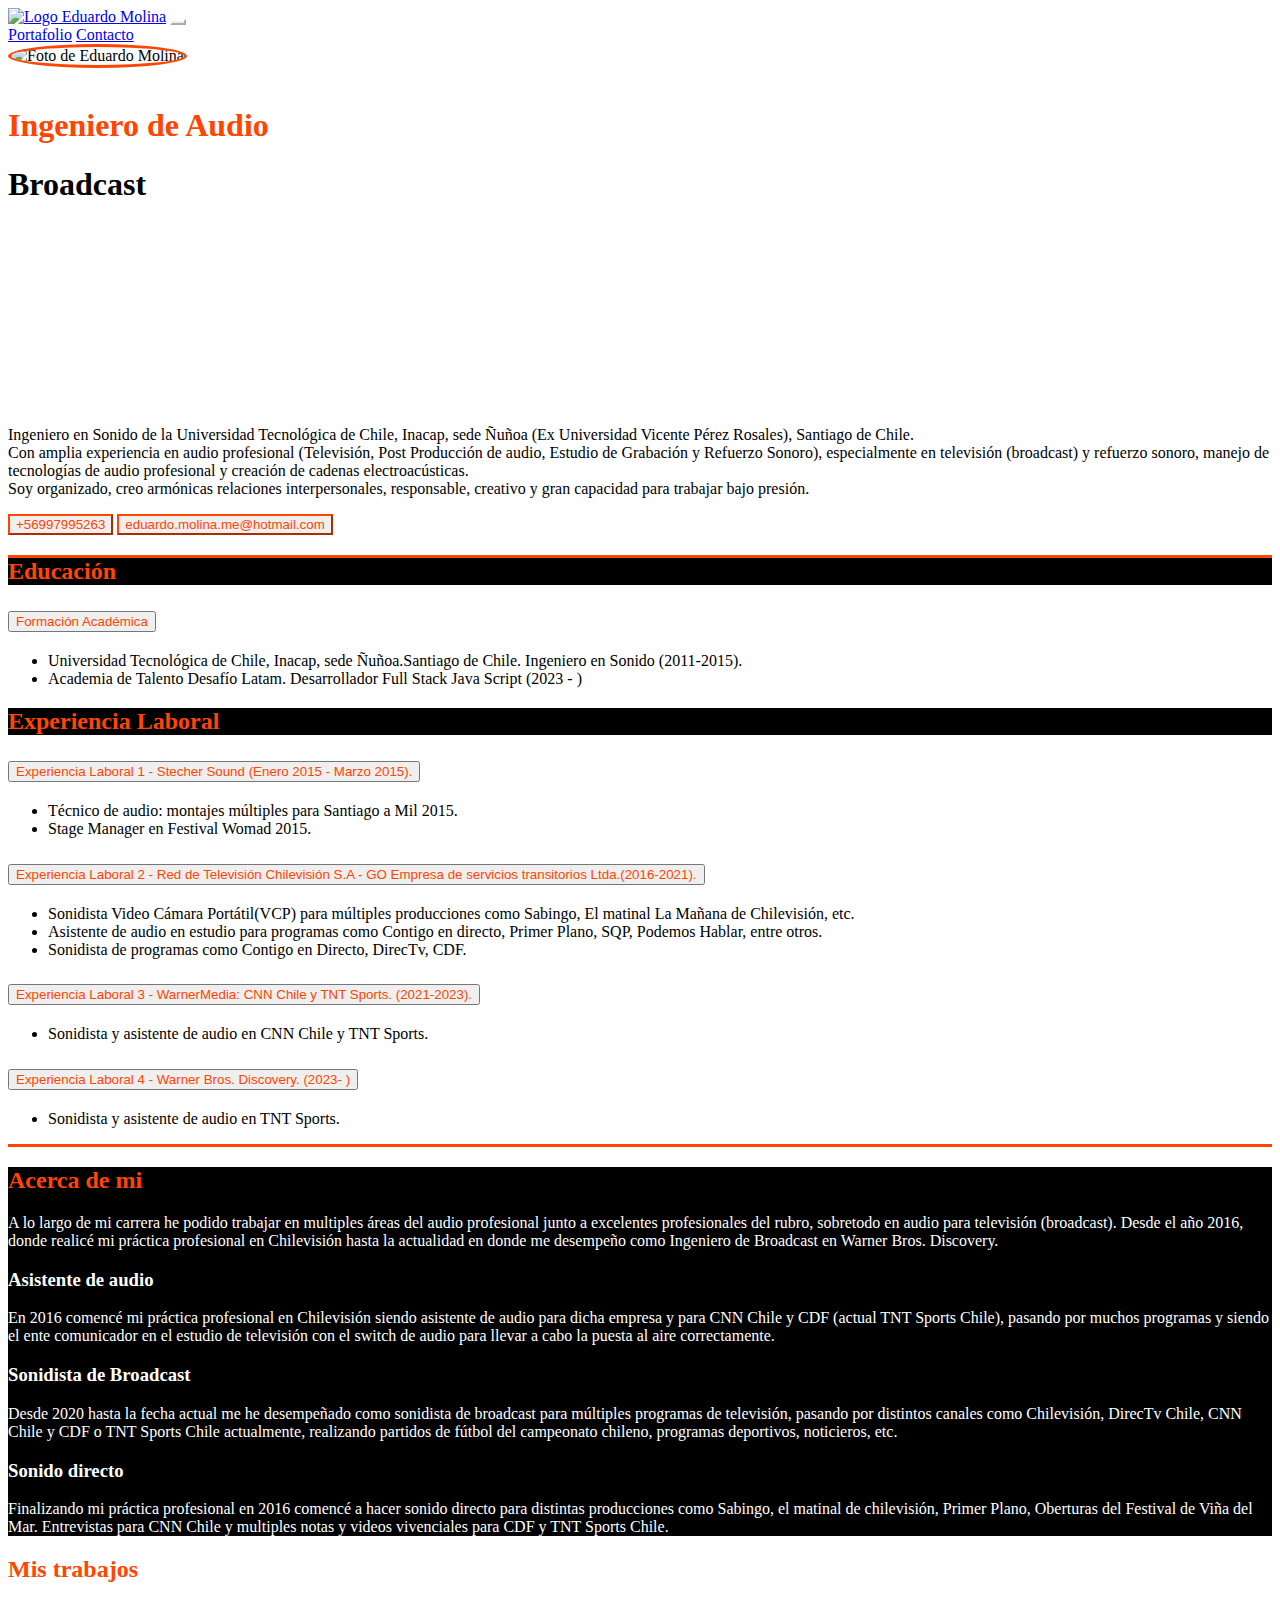
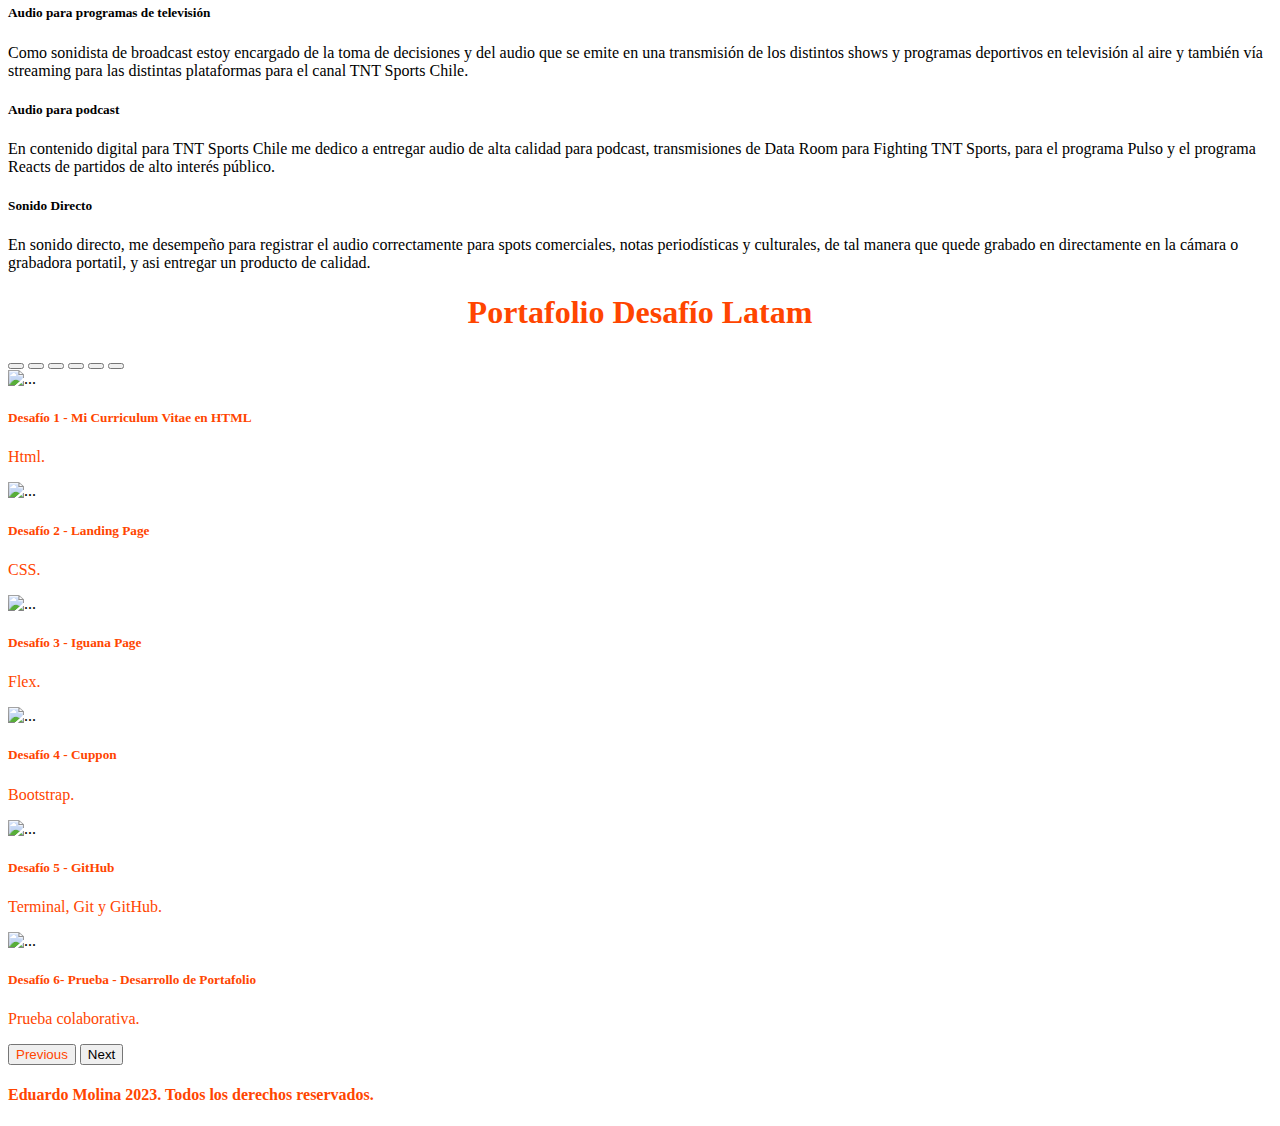
==== index.html @ 93cf02fb "se modicia nuevamente el margin de la seccion acerca de mi" ====
<!DOCTYPE html>
<html lang="en">
  <head>
    <meta charset="UTF-8" />
    <meta name="viewport" content="width=device-width, initial-scale=1.0" />
    <title>Curriculum Eduardo Molina</title>
    <link rel="icon" type="image/png" sizes="32x32" href="assets/imgs/favicon-32x32.png">
    <link rel="icon" type="image/png" sizes="96x96" href="assets/imgs/favicon-96x96.png">
    <link rel="icon" type="image/png" sizes="16x16" href="assets/imgs/favicon-16x16.png">
    <link rel="stylesheet" href="assets/css/normalize.css" />
    <link rel="stylesheet" href="assets/css/style.css" />
    <script
      src="https://kit.fontawesome.com/453eafe4dd.js"
      crossorigin="anonymous"
    ></script>
    <link
      href="https://cdn.jsdelivr.net/npm/bootstrap@5.1.3/dist/css/bootstrap.min.css"
      rel="stylesheet"
      integrity="sha384-1BmE4kWBq78iYhFldvKuhfTAU6auU8tT94WrHftjDbrCEXSU1oBoqyl2QvZ6jIW3"
      crossorigin="anonymous"
    />
    <link rel="preconnect" href="https://fonts.googleapis.com" />
    <link rel="preconnect" href="https://fonts.gstatic.com" crossorigin />
    <link
      href="https://fonts.googleapis.com/css2?family=Roboto:wght@300&display=swap"
      rel="stylesheet"
    />
    <link rel="preconnect" href="https://fonts.googleapis.com" />
    <link rel="preconnect" href="https://fonts.gstatic.com" crossorigin />
    <link
      href="https://fonts.googleapis.com/css2?family=Roboto:wght@500&display=swap"
      rel="stylesheet"
    />
  </head>
  <body">
    <nav class="navbar navbar-expand-lg navbar-light py-2 px-3">
      <div class="contenedor container-fluid">
        <a class="navbar-brand" href="#"
          ><img
            src="assets/imgs/logo.PNG"
            class="img-fluid"
            alt="Logo Eduardo Molina"
        /></a>
        <button
          class="navbar-toggler"
          type="button"
          data-bs-toggle="collapse"
          data-bs-target="#navbarNavAltMarkup"
          aria-controls="navbarNavAltMarkup"
          aria-expanded="false"
          aria-label="Toggle navigation"
          style="color: white; border-color: white"
        >
          <span class="navbar-toggler-icon btn-close-white"></span>
        </button>
        <div
          class="collapse navbar-collapse justify-content-end"
          id="navbarNavAltMarkup"
        >
          <div class="navbar-nav">
            <a class="nav-link active text-white" aria-current="page" href="portafolio.html"
              >Portafolio</a
            >
            <a class="nav-link text-white" href="#">Contacto</a>
          </div>
        </div>
      </div>
    </nav>
    <header class="text-white text-center py-5 mt-1">
      <img
        src="assets/imgs/Edu.jpg"
        width="250px"
        alt="Foto de Eduardo Molina"
        style="
          border-style: solid;
          border-radius: 100%;
          border-color: orangered;
        "
      />
      <div class="container-fluid text-end">
        <div class="ms-auto col-12 col-md-7">
          <br />
          <h1 class="display-1 fw-bold mt-1" style="color: orangered">
            Ingeniero de Audio
          </h1>
          <h1 class="h1 display-1 fw-bold pt-5">Broadcast</h1>
          <br /><br />
          <p class="my-5 fw-bold ps-5 ms-5 ms-5" style="padding-top: 150px;">
            Ingeniero en Sonido de la Universidad Tecnológica de Chile, Inacap,
            sede Ñuñoa (Ex Universidad Vicente Pérez Rosales), Santiago de Chile. <br>
            Con amplia experiencia en audio profesional (Televisión, Post Producción de
            audio, Estudio de Grabación y Refuerzo Sonoro), especialmente en
            televisión (broadcast) y refuerzo sonoro, manejo de tecnologías de
            audio profesional y creación de cadenas electroacústicas. <br>
            Soy organizado, creo armónicas relaciones interpersonales, responsable,
            creativo y gran capacidad para trabajar bajo presión.
          </p>
          <div class="mb-5 pb-5">
            <button
              class="btn btn-sm me-4 mb-4 mt-4"
              style="color: orangered; border-color: orangered"
            >
              <i class="fa-brands fa-whatsapp"></i> +56997995263
            </button>
            <button
              class="btn btn-sm me-4"
              style="color: orangered; border-color: orangered"
            >
              <i class="fa-regular fa-envelope"></i>
              eduardo.molina.me@hotmail.com
            </button>
          </div>
        </div>
      </div>
    </header>
    <section>
      <h2 class="fw-bold p-2 text-center" style="background-color: black; color: orangered; border-top: orangered; border-top-style: solid;">Educación</h2>
      <div class="accordion accordion-flush" id="accordionFlushExample">
      <div class="accordion-item">
        <h2 class="accordion-header" id="flush-headingOne">
          <button class="accordion-button collapsed fw-bold" type="button" data-bs-toggle="collapse" data-bs-target="#flush-collapseOne" aria-expanded="false" aria-controls="flush-collapseOne" style="color: orangered;">
            <bold>Formación Académica</bold>
          </button>
        </h2>
        <div id="flush-collapseOne" class="accordion-collapse collapse" aria-labelledby="flush-headingOne" data-bs-parent="#accordionFlushExample">
          <div class="accordion-body fw-bold"><bold><ul><li>Universidad Tecnológica de Chile, Inacap, sede Ñuñoa.Santiago de Chile. Ingeniero en Sonido (2011-2015).</li><li>Academia de Talento Desafío Latam. Desarrollador Full Stack Java Script (2023 -  )</li></ul></bold></div>
        </div>
      </div>
    </div>
    </section>
    <section style="border-bottom: orangered; border-bottom-style:solid;">
      <h2 class="fw-bold mt-2 p-2 text-center" style="background-color: black; color: orangered;">Experiencia Laboral</h2>
      <div class="accordion accordion-flush" id="accordionFlushExample">
        <div class="accordion-item">
          <h2 class="accordion-header" id="flush-headingTwo">
            <button class="accordion-button collapsed fw-bold" type="button" data-bs-toggle="collapse" data-bs-target="#flush-collapseTwo" aria-expanded="false" aria-controls="flush-collapseTwo" style="color: orangered;">
              <bold>Experiencia Laboral 1 - Stecher Sound (Enero 2015 - Marzo 2015).</bold>
            </button>
          </h2>
          <div id="flush-collapseTwo" class="accordion-collapse collapse" aria-labelledby="flush-headingTwo" data-bs-parent="#accordionFlushExample">
            <div class="accordion-body fw-bold"><bold><ul><li>Técnico de audio: montajes múltiples para Santiago a Mil 2015.</li><li>Stage Manager en Festival Womad 2015.</li></ul></bold></div>
          </div>
        </div>
        <div class="accordion-item">
          <h2 class="accordion-header" id="flush-headingThree">
            <button class="accordion-button collapsed fw-bold" type="button" data-bs-toggle="collapse" data-bs-target="#flush-collapseThree" aria-expanded="false" aria-controls="flush-collapseThree" style="color: orangered;">
              <bold>Experiencia Laboral 2 - Red de Televisión Chilevisión S.A - GO Empresa de servicios transitorios Ltda.(2016-2021).</bold>
            </button>
          </h2>
          <div id="flush-collapseThree" class="accordion-collapse collapse" aria-labelledby="flush-headingThree" data-bs-parent="#accordionFlushExample">
            <div class="accordion-body fw-bold"><bold><ul><li>Sonidista Video Cámara Portátil(VCP) para múltiples producciones como Sabingo, El matinal La Mañana de Chilevisión, etc.</li><li>Asistente de audio en estudio para programas como Contigo en directo, Primer Plano, SQP, Podemos Hablar, entre otros.</li><li>Sonidista de programas como Contigo en Directo, DirecTv, CDF.</li></ul></bold></div>
          </div>
        </div>
        <div class="accordion-item">
          <h2 class="accordion-header" id="flush-headingFour">
            <button class="accordion-button collapsed fw-bold" type="button" data-bs-toggle="collapse" data-bs-target="#flush-collapseFour" aria-expanded="false" aria-controls="flush-collapseFour" style="color: orangered;">
              <bold>Experiencia Laboral 3 -  WarnerMedia: CNN Chile y TNT Sports. (2021-2023).</bold>
            </button>
          </h2>
          <div id="flush-collapseFour" class="accordion-collapse collapse" aria-labelledby="flush-headingFour" data-bs-parent="#accordionFlushExample">
            <div class="accordion-body fw-bold"><bold><ul><li>Sonidista y asistente de audio en CNN Chile y TNT Sports.</li></ul></bold></div>
          </div>
        </div>
        <div class="accordion-item">
          <h2 class="accordion-header" id="flush-headingFive">
            <button class="accordion-button collapsed fw-bold" type="button" data-bs-toggle="collapse" data-bs-target="#flush-collapseFive" aria-expanded="false" aria-controls="flush-collapseFive" style="color: orangered;">
              <bold>Experiencia Laboral 4 - Warner Bros. Discovery. (2023- )</bold>
            </button>
          </h2>
          <div id="flush-collapseFive" class="accordion-collapse collapse" aria-labelledby="flush-headingFive" data-bs-parent="#accordionFlushExample">
            <div class="accordion-body fw-bold"><bold><ul><li>Sonidista y asistente de audio en TNT Sports.</li></ul></bold></div>
          </div>
        </div>
      </div>
    </section>
    <section
      class="seccion1 container-fluid text-center my-5 mt-0 pb-3"
      style="background-color: black; color: white"
    >
      <h2 class="display-3 fw-bold pt-3" style="color: orangered">
        Acerca de mi
      </h2>

      <p class="my-4">
        A lo largo de mi carrera he podido trabajar en multiples áreas del audio
        profesional junto a excelentes profesionales del rubro, sobretodo en
        audio para televisión (broadcast). Desde el año 2016, donde realicé mi
        práctica profesional en Chilevisión hasta la actualidad en donde me
        desempeño como Ingeniero de Broadcast en Warner Bros. Discovery.
      </p>

      <div class="row">
        <div class="col-12 col-md-4">
          <i
            class="fa fa-solid fa-headphones fa-5x"
            style="color: orangered"
          ></i>
          <h3 class="my-3 fw-bold">Asistente de audio</h3>
          <p class="my-3">
            En 2016 comencé mi práctica profesional en Chilevisión siendo
            asistente de audio para dicha empresa y para CNN Chile y CDF (actual
            TNT Sports Chile), pasando por muchos programas y siendo el ente
            comunicador en el estudio de televisión con el switch de audio para
            llevar a cabo la puesta al aire correctamente.
          </p>
        </div>
        <div class="col-12 col-md-4">
          <i class="fas fa-microphone-alt fa-5x" style="color: orangered"></i>
          <h3 class="my-3 fw-bold">Sonidista de Broadcast</h3>
          <p class="my-3">
            Desde 2020 hasta la fecha actual me he desempeñado como sonidista de
            broadcast para múltiples programas de televisión, pasando por
            distintos canales como Chilevisión, DirecTv Chile, CNN Chile y CDF o
            TNT Sports Chile actualmente, realizando partidos de fútbol del
            campeonato chileno, programas deportivos, noticieros, etc.
          </p>
        </div>
        <div class="col-12 col-md-4">
          <i class="fas fa-volume-up fa-5x" style="color: orangered"></i>
          <h3 class="my-3 fw-bold">Sonido directo</h3>
          <p class="my-3">
            Finalizando mi práctica profesional en 2016 comencé a hacer sonido
            directo para distintas producciones como Sabingo, el matinal de
            chilevisión, Primer Plano, Oberturas del Festival de Viña del Mar.
            Entrevistas para CNN Chile y multiples notas y videos vivenciales
            para CDF y TNT Sports Chile.
          </p>
        </div>
      </div>
    </section>
    <section class="seccion2 my-1 p-5 pt-1">
      <h2 class="display-4 fw-bold text-center mb-3" style="color: orangered">
        Mis trabajos
      </h2>
      <div class="row">
        <div class="col-12 col-sm-4 py-2">
          <div class="card">
            <div
              class="image-top"
              style="background-image: url(assets/imgs/Educalrec.jpg)"
            ></div>
            <div class="card-body">
              <h5 class="card-title fw-bold">
                Audio para programas de televisión
              </h5>
              <p class="card-text">
                Como sonidista de broadcast estoy encargado de la toma de
                decisiones y del audio que se emite en una transmisión de los
                distintos shows y programas deportivos en televisión al aire y
                también vía streaming para las distintas plataformas para el
                canal TNT Sports Chile.
              </p>
            </div>
          </div>
        </div>
        <div class="col-12 col-sm-4 py-2">
          <div class="card">
            <div
              class="image-top"
              style="background-image: url(assets/imgs/podcastpulso.jpg)"
            ></div>
            <div class="card-body">
              <h5 class="card-title fw-bold">Audio para podcast</h5>
              <p class="card-text">
                En contenido digital para TNT Sports Chile me dedico a entregar
                audio de alta calidad para podcast, transmisiones de Data Room
                para Fighting TNT Sports, para el programa Pulso y el programa
                Reacts de partidos de alto interés público.
              </p>
            </div>
          </div>
        </div>
        <div class="col-12 col-sm-4 py-2">
          <div class="card">
            <div
              class="image-top"
              style="background-image: url(assets/imgs/sonidodirecto.jpeg)"
            ></div>
            <div class="card-body">
              <h5 class="card-title fw-bold">Sonido Directo</h5>
              <p class="card-text">
                En sonido directo, me desempeño para registrar el audio
                correctamente para spots comerciales, notas periodísticas y
                culturales, de tal manera que quede grabado en directamente en
                la cámara o grabadora portatil, y asi entregar un producto de
                calidad.
              </p>
            </div>
          </div>
        </div>
      </div>
    </section>
    <section class="container-fluid bg-black mb-1 pb-3">
      <h1
        class="display-2 p-5 pb-0 pt-1"
        style="color: orangered; text-align: center"
      >
        Portafolio Desafío Latam
      </h1>
      <div
        id="carouselExampleDark"
        class="carousel carousel-dark slide"
        data-bs-ride="carousel"
      >
        <div class="carousel-indicators">
          <button
            type="button"
            data-bs-target="#carouselExampleDark"
            data-bs-slide-to="0"
            class="active"
            aria-current="true"
            aria-label="Slide 1"
          ></button>
          <button
            type="button"
            data-bs-target="#carouselExampleDark"
            data-bs-slide-to="1"
            aria-label="Slide 2"
          ></button>
          <button
            type="button"
            data-bs-target="#carouselExampleDark"
            data-bs-slide-to="2"
            aria-label="Slide 3"
          ></button>
          <button
            type="button"
            data-bs-target="#carouselExampleDark"
            data-bs-slide-to="3"
            aria-label="Slide 4"
          ></button>
          <button
            type="button"
            data-bs-target="#carouselExampleDark"
            data-bs-slide-to="4"
            aria-label="Slide 5"
          ></button>
          <button
            type="button"
            data-bs-target="#carouselExampleDark"
            data-bs-slide-to="5"
            aria-label="Slide 6"
          ></button>
        </div>
        <div class="carousel-inner">
          <div class="carousel-item active" data-bs-interval="3000">
            <img
              src="assets/imgs/portafolio1.JPG"
              class="d-block w-100"
              alt="..."
            />
            <div
              class="carousel-caption d-none d-md-block"
              style="color: orangered"
            >
              <h5>Desafío 1 - Mi Curriculum Vitae en HTML</h5>
              <p>Html.</p>
            </div>
          </div>
          <div class="carousel-item" data-bs-interval="3000">
            <img
              src="assets/imgs/portafolio2.JPG"
              class="d-block w-100"
              alt="..."
            />
            <div
              class="carousel-caption d-none d-md-block"
              style="color: orangered"
            >
              <h5>Desafío 2 - Landing Page</h5>
              <p>CSS.</p>
            </div>
          </div>
          <div class="carousel-item" data-bs-interval="3000">
            <img
              src="assets/imgs/portafolio3.JPG"
              class="d-block w-100"
              alt="..."
            />
            <div
              class="carousel-caption d-none d-md-block"
              style="color: orangered"
            >
              <h5>Desafío 3 - Iguana Page</h5>
              <p>Flex.</p>
            </div>
          </div>
          <div class="carousel-item" data-bs-interval="3000">
            <img
              src="assets/imgs/portafolio4.JPG"
              class="d-block w-100"
              alt="..."
            />
            <div
              class="carousel-caption d-none d-md-block"
              style="color: orangered"
            >
              <h5>Desafío 4 - Cuppon</h5>
              <p>Bootstrap.</p>
            </div>
          </div>
          <div class="carousel-item" data-bs-interval="3000">
            <img
              src="assets/imgs/portafolio5.JPG"
              class="d-block w-100"
              alt="..."
            />
            <div
              class="carousel-caption d-none d-md-block"
              style="color: orangered"
            >
              <h5>Desafío 5 - GitHub</h5>
              <p>Terminal, Git y GitHub.</p>
            </div>
          </div>
          <div class="carousel-item" data-bs-interval="3000">
            <img
              src="assets/imgs/portafolio6.JPG"
              class="d-block w-100"
              alt="..."
            />
            <div
              class="carousel-caption d-none d-md-block"
              style="color: orangered"
            >
              <h5>Desafío 6- Prueba - Desarrollo de Portafolio</h5>
              <p>Prueba colaborativa.</p>
            </div>
          </div>
        </div>
        <button
          class="carousel-control-prev"
          type="button"
          data-bs-target="#carouselExampleDark"
          data-bs-slide="prev"
          style="color: orangered"
        >
          <span
            class="carousel-control-prev-icon"
            aria-hidden="true"
            style="color: orangered"
          ></span>
          <span class="visually-hidden" style="color: orangered">Previous</span>
        </button>
        <button
          class="carousel-control-next"
          type="button"
          data-bs-target="#carouselExampleDark"
          data-bs-slide="next"
        >
          <span class="carousel-control-next-icon" aria-hidden="true"></span>
          <span class="visually-hidden">Next</span>
        </button>
      </div>
    </section>
    <footer class="bg-black text-center p-4" style="color: orangered">
      <h4 class="mb-0">Eduardo Molina 2023. Todos los derechos reservados.</h4>
    </footer>
    <script
      src="https://cdn.jsdelivr.net/npm/@popperjs/core@2.10.2/dist/umd/popper.min.js"
      integrity="sha384-7+zCNj/IqJ95wo16oMtfsKbZ9ccEh31eOz1HGyDuCQ6wgnyJNSYdrPa03rtR1zdB"
      crossorigin="anonymous"
    ></script>
    <script
      src="https://cdn.jsdelivr.net/npm/bootstrap@5.1.3/dist/js/bootstrap.min.js"
      integrity="sha384-QJHtvGhmr9XOIpI6YVutG+2QOK9T+ZnN4kzFN1RtK3zEFEIsxhlmWl5/YESvpZ13"
      crossorigin="anonymous"
    ></script>
  </body>
</html>
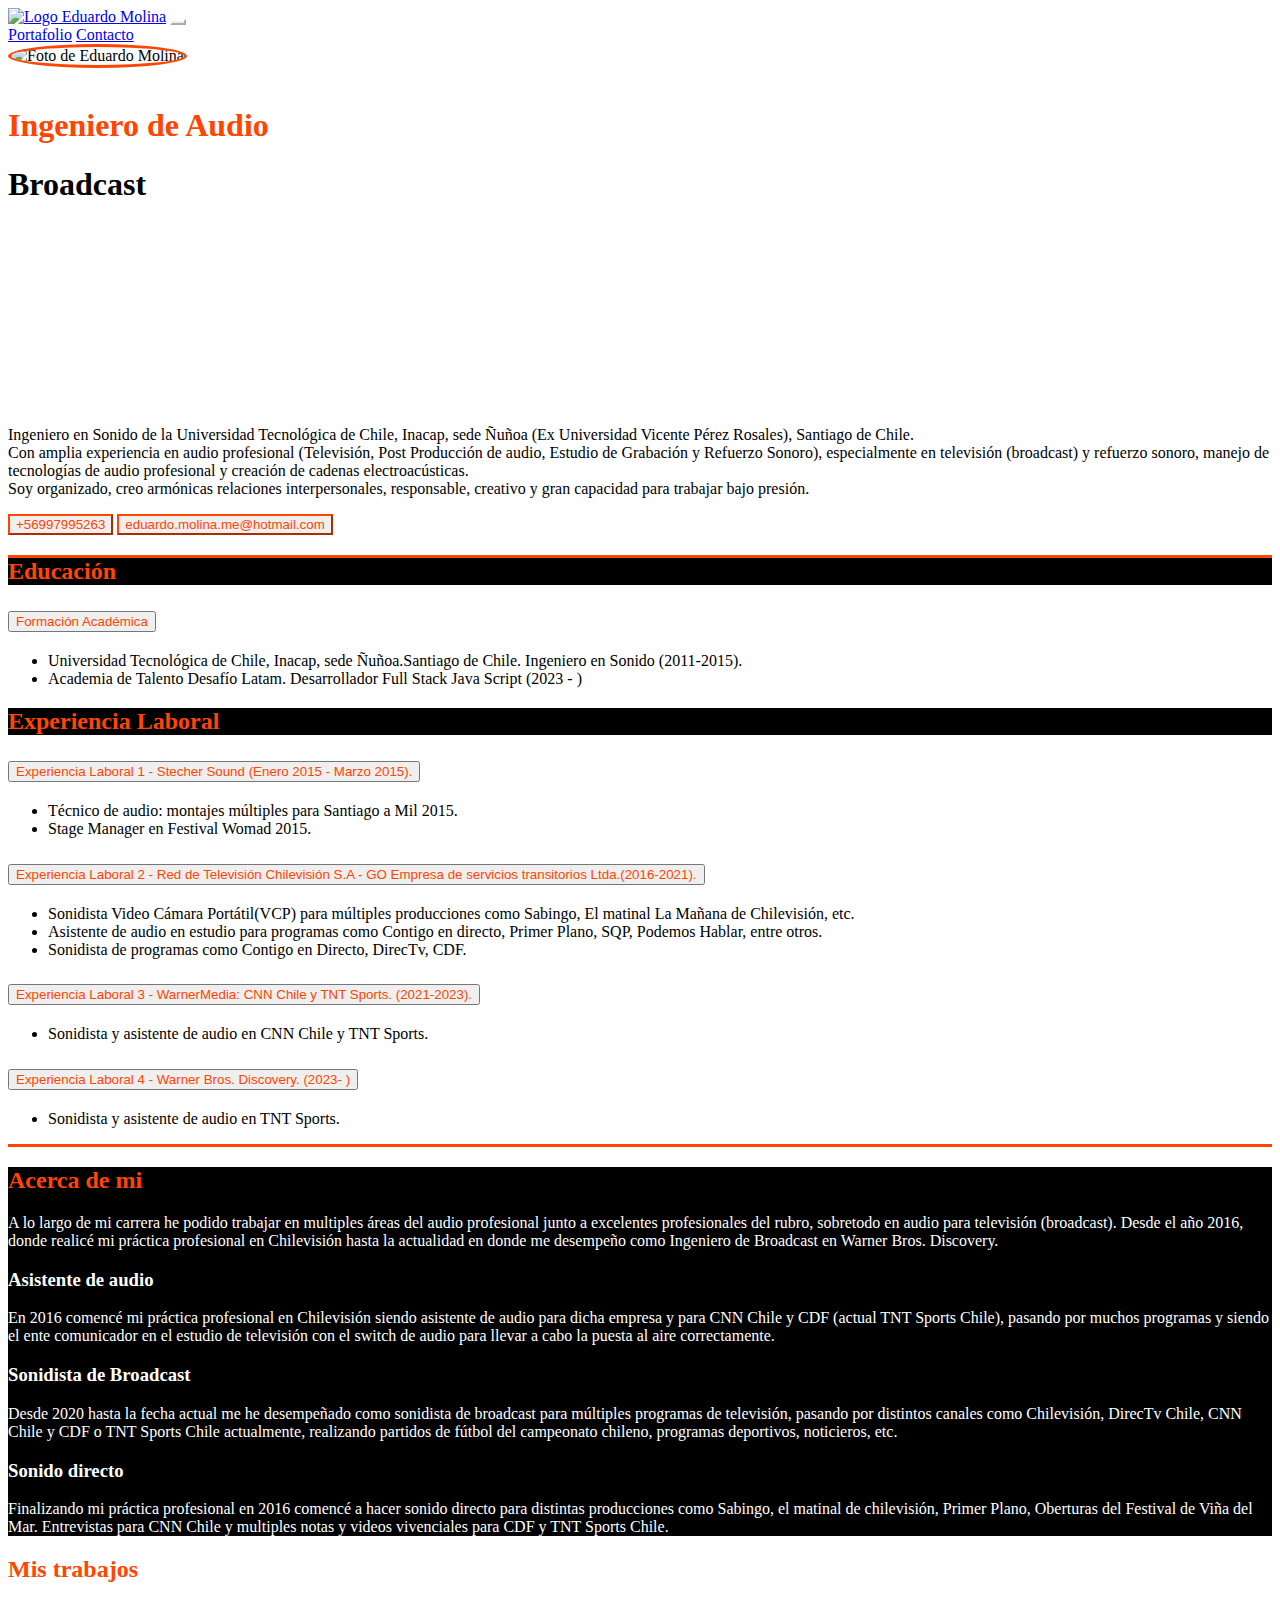
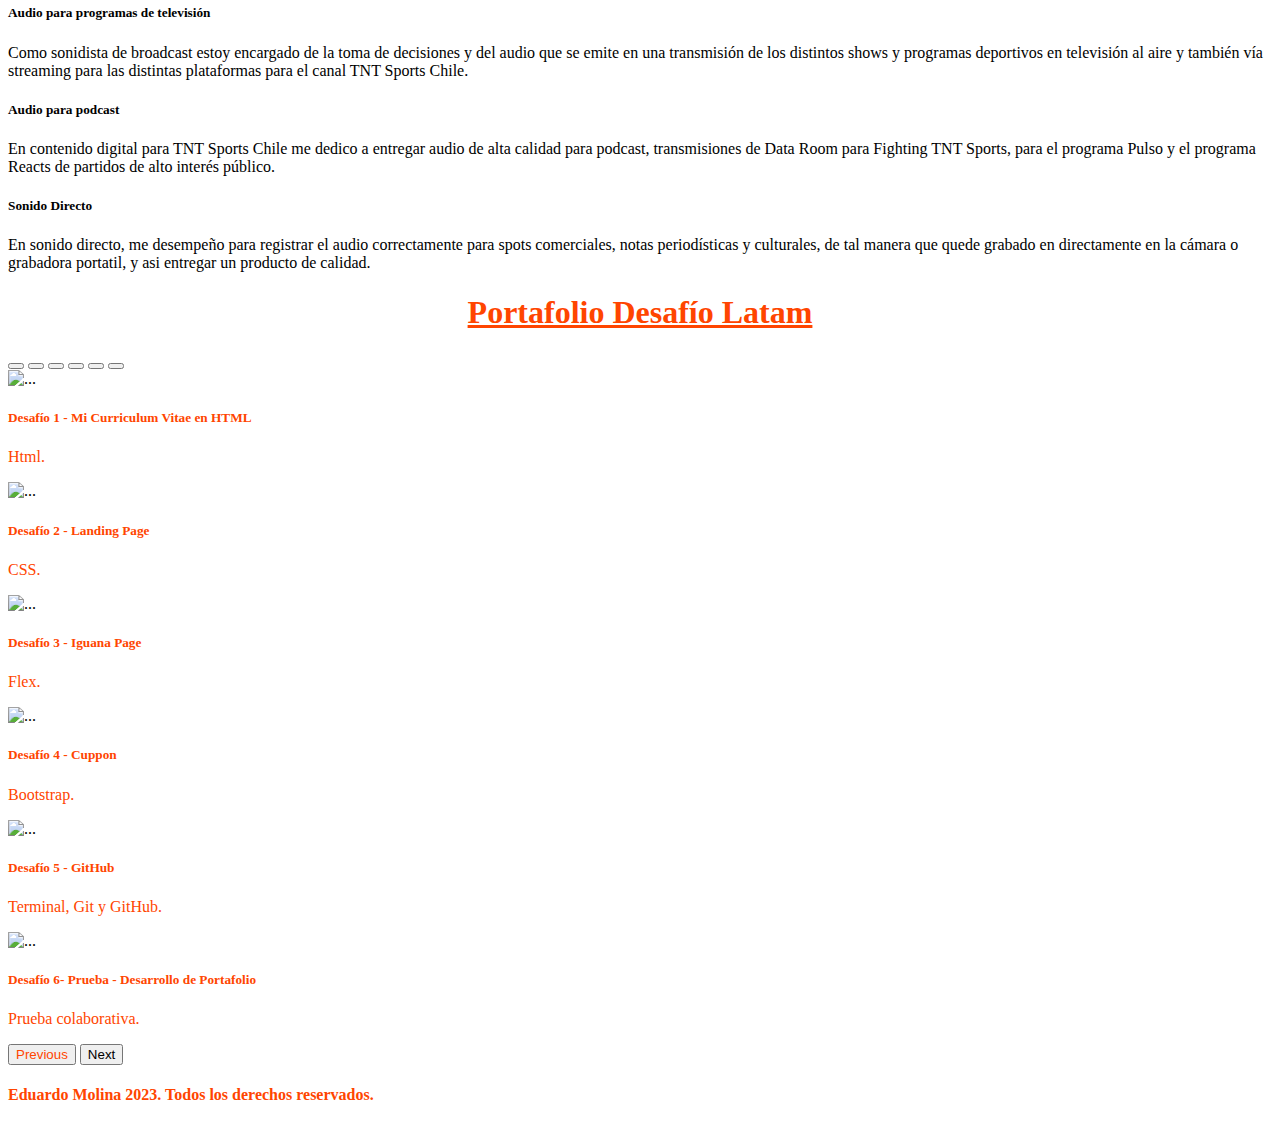
==== commit ed7f99fe: "modificacion al parrafo del portafolio del final" ====
--- a/index.html
+++ b/index.html
@@ -295,7 +295,7 @@
         class="display-2 p-5 pb-0 pt-1"
         style="color: orangered; text-align: center"
       >
-        Portafolio Desafío Latam
+        <a href="portafolio.html" style="color: orangered; text-align: center">Portafolio Desafío Latam</a>
       </h1>
       <div
         id="carouselExampleDark"
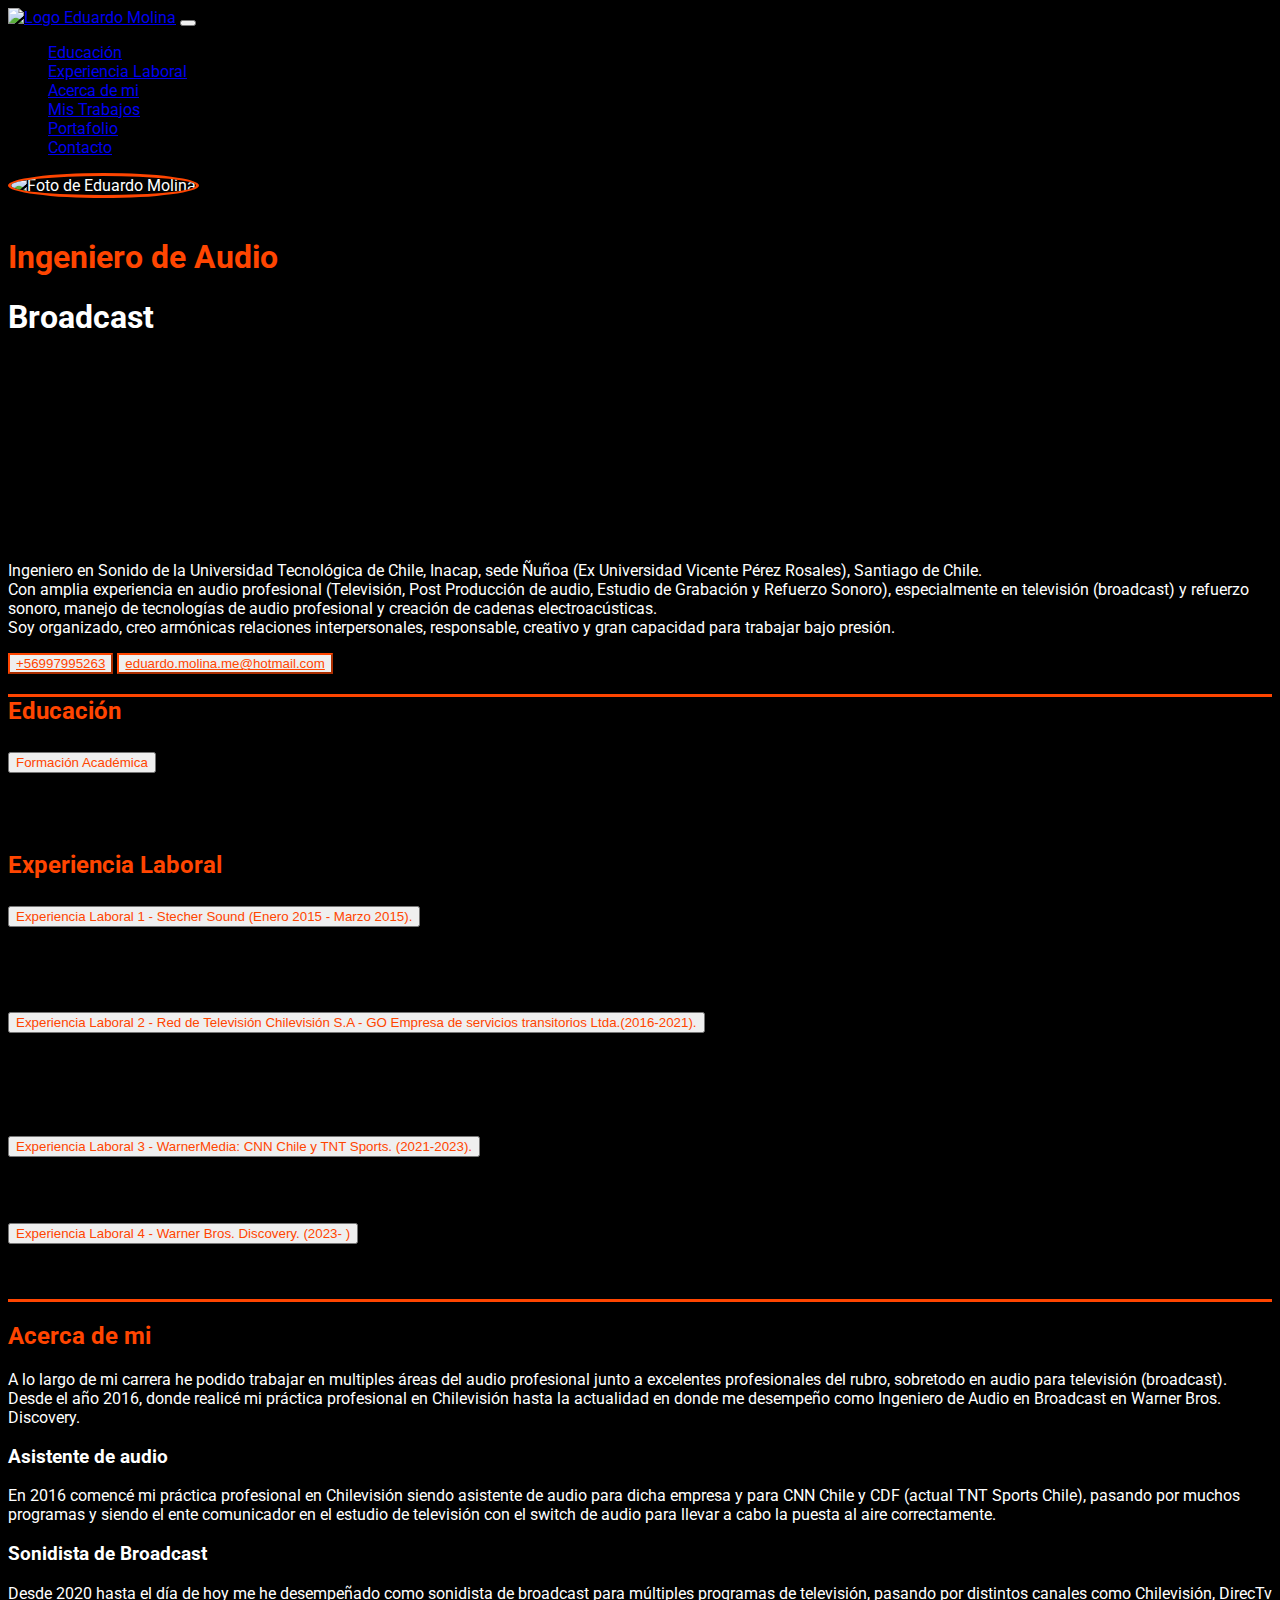
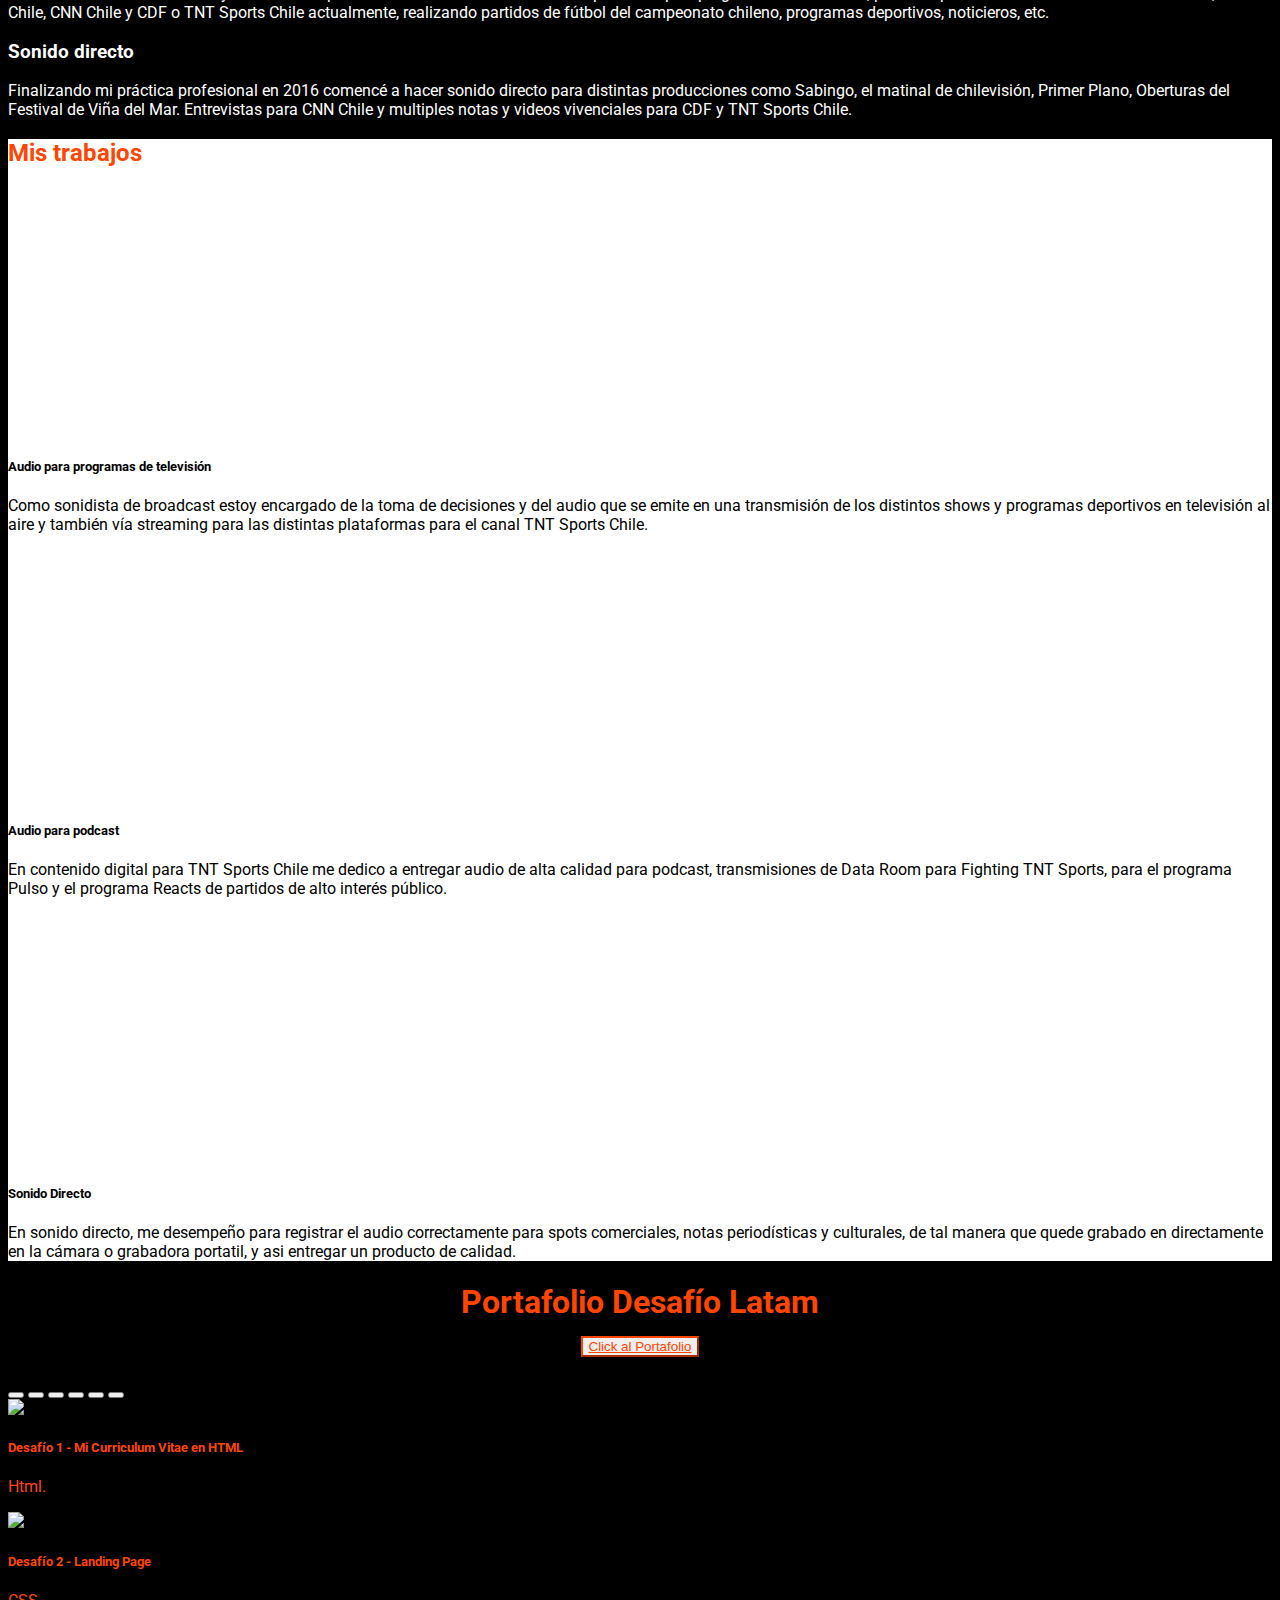
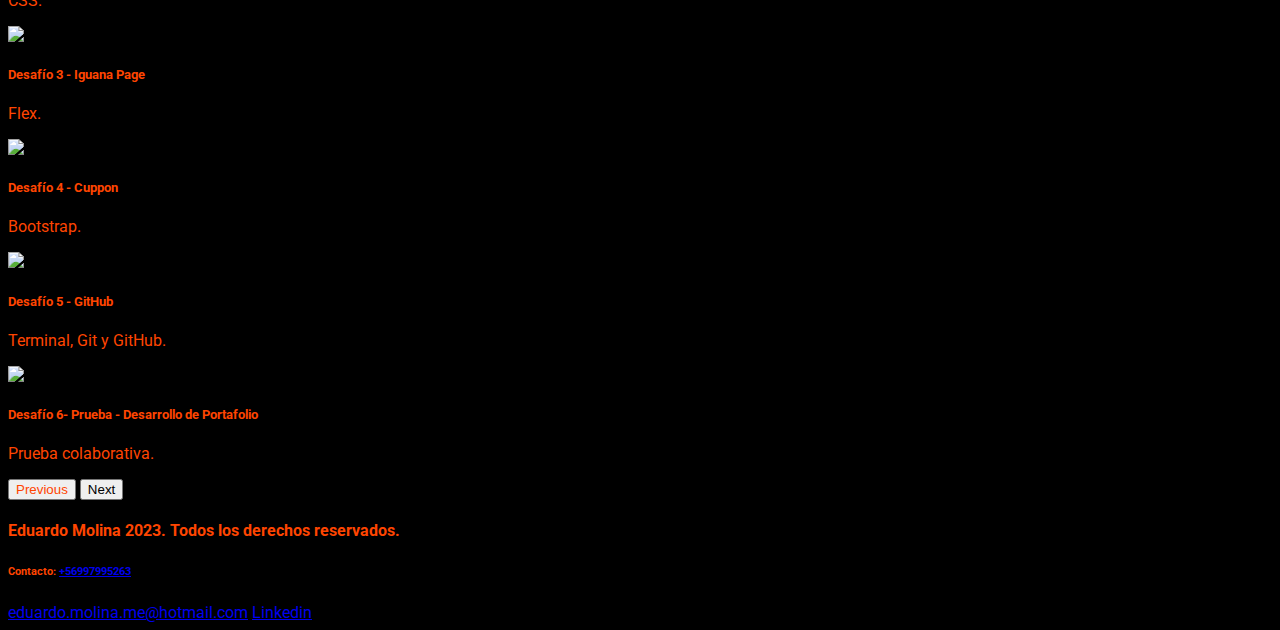
==== commit 92c36b1f: "pequeñas correcciones de la sección portafolio y modificacion la background del body" ====
--- a/index.html
+++ b/index.html
@@ -7,8 +7,6 @@
     <link rel="icon" type="image/png" sizes="32x32" href="assets/imgs/favicon-32x32.png">
     <link rel="icon" type="image/png" sizes="96x96" href="assets/imgs/favicon-96x96.png">
     <link rel="icon" type="image/png" sizes="16x16" href="assets/imgs/favicon-16x16.png">
-    <link rel="stylesheet" href="assets/css/normalize.css" />
-    <link rel="stylesheet" href="assets/css/style.css" />
     <script
       src="https://kit.fontawesome.com/453eafe4dd.js"
       crossorigin="anonymous"
@@ -31,42 +29,42 @@
       href="https://fonts.googleapis.com/css2?family=Roboto:wght@500&display=swap"
       rel="stylesheet"
     />
+    <link rel="stylesheet" href="assets/css/normalize.css" />
+    <link rel="stylesheet" href="assets/css/style.css" />
   </head>
   <body">
-    <nav class="navbar navbar-expand-lg navbar-light py-2 px-3">
-      <div class="contenedor container-fluid">
-        <a class="navbar-brand" href="#"
-          ><img
-            src="assets/imgs/logo.PNG"
-            class="img-fluid"
-            alt="Logo Eduardo Molina"
-        /></a>
-        <button
-          class="navbar-toggler"
-          type="button"
-          data-bs-toggle="collapse"
-          data-bs-target="#navbarNavAltMarkup"
-          aria-controls="navbarNavAltMarkup"
-          aria-expanded="false"
-          aria-label="Toggle navigation"
-          style="color: white; border-color: white"
-        >
-          <span class="navbar-toggler-icon btn-close-white"></span>
+    <nav class="navbar navbar-expand-md navbar-dark fixed-top bg-black">
+      <div class="container-fluid">
+        <a class="navbar-brand" href="index.html"><img src="assets/imgs/logo.PNG" alt="Logo Eduardo Molina" style="width: 200px;"></a>
+        <button class="navbar-toggler text-white border-white" type="button" data-bs-toggle="collapse" data-bs-target="#navbarCollapse" aria-controls="navbarCollapse" aria-expanded="false" aria-label="Toggle navigation">
+          <span class="navbar-toggler-icon"></span>
         </button>
-        <div
-          class="collapse navbar-collapse justify-content-end"
-          id="navbarNavAltMarkup"
-        >
-          <div class="navbar-nav">
-            <a class="nav-link active text-white" aria-current="page" href="portafolio.html"
-              >Portafolio</a
-            >
-            <a class="nav-link text-white" href="#">Contacto</a>
-          </div>
+        <div class="collapse navbar-collapse" id="navbarCollapse">
+          <ul class="navbar-nav ms-auto mb-2 mb-lg-0 fs-5">
+            <li class="nav-item">
+              <a class="nav-link text-white" href="#Educación">Educación</a>
+            </li>
+            <li class="nav-item">
+              <a class="nav-link text-white" href="#Experiencia Laboral">Experiencia Laboral</a>
+            </li>
+            <li class="nav-item">
+              <a class="nav-link text-white" href="#Acerca de mi">Acerca de mi</a>
+            </li>
+            <li class="nav-item">
+              <a class="nav-link text-white" href="#Mis Trabajos">Mis Trabajos</a>
+            </li>
+            <li class="nav-item">
+              <a class="nav-link active text-white" aria-current="page" href="#Portafolio"
+              >Portafolio</a>
+            </li>
+            <li class="nav-item">
+              <a class="nav-link text-white" href="#Contacto">Contacto</a>
+            </li>
+          </ul>
         </div>
       </div>
     </nav>
-    <header class="text-white text-center py-5 mt-1">
+    <header class="text-white text-center py-5 mt-5">
       <img
         src="assets/imgs/Edu.jpg"
         width="250px"
@@ -100,81 +98,88 @@
               class="btn btn-sm me-4 mb-4 mt-4"
               style="color: orangered; border-color: orangered"
             >
-              <i class="fa-brands fa-whatsapp"></i> +56997995263
+              <i class="fa-brands fa-whatsapp"></i> <a href="tel:+56997995263" style="color: orangered;">+56997995263</a>
             </button>
             <button
               class="btn btn-sm me-4"
               style="color: orangered; border-color: orangered"
             >
               <i class="fa-regular fa-envelope"></i>
-              eduardo.molina.me@hotmail.com
+              <a href="mailto:eduardo.molina.me@hotmail.com" style="color: orangered;">eduardo.molina.me@hotmail.com</a>
             </button>
           </div>
         </div>
       </div>
     </header>
-    <section>
-      <h2 class="fw-bold p-2 text-center" style="background-color: black; color: orangered; border-top: orangered; border-top-style: solid;">Educación</h2>
-      <div class="accordion accordion-flush" id="accordionFlushExample">
+    <section id="Educación" class="pt-3">
+      <h2 class="fw-bold p-2 pt-5 text-center" style="background-color: black; color: orangered; border-top: orangered; border-top-style: solid;">Educación</h2>
+        <div class="accordion-item">
+          <h2 class="accordion-header" id="panelsStayOpen-headingOne">
+            <button class="accordion-button fw-bold" type="button" data-bs-toggle="collapse" data-bs-target="#panelsStayOpen-collapseOne" aria-expanded="true" aria-controls="panelsStayOpen-collapseOne" style="color: orangered;">
+              Formación Académica
+            </button>
+          </h2>
+          <div id="panelsStayOpen-collapseOne" class="accordion-collapse collapse show" aria-labelledby="panelsStayOpen-headingOne">
+            <div class="accordion-body fw-bold">
+              <ul><li>Universidad Tecnológica de Chile, Inacap, sede Ñuñoa.Santiago de Chile. Ingeniero en Sonido (2011-2015).</li><li>Academia de Talento Desafío Latam. Desarrollador Full Stack Java Script (2023 -  )</li></ul>
+            </div>
+          </div>
+        </div>
+    </section>
+    <section id="Experiencia Laboral" class="pt-3" style="border-bottom: orangered; border-bottom-style:solid;">
+      <h2 class=" Experiencia fw-bold mt-2 p-2 pt-5 text-center" style="background-color: black; color: orangered;">Experiencia Laboral</h2>
       <div class="accordion-item">
-        <h2 class="accordion-header" id="flush-headingOne">
-          <button class="accordion-button collapsed fw-bold" type="button" data-bs-toggle="collapse" data-bs-target="#flush-collapseOne" aria-expanded="false" aria-controls="flush-collapseOne" style="color: orangered;">
-            <bold>Formación Académica</bold>
+        <h2 class="accordion-header" id="panelsStayOpen-headingTwo">
+          <button class="accordion-button fw-bold" type="button" data-bs-toggle="collapse" data-bs-target="#panelsStayOpen-collapseTwo" aria-expanded="true" aria-controls="panelsStayOpen-collapseTwo" style="color: orangered;">
+            Experiencia Laboral 1 - Stecher Sound (Enero 2015 - Marzo 2015).
           </button>
         </h2>
-        <div id="flush-collapseOne" class="accordion-collapse collapse" aria-labelledby="flush-headingOne" data-bs-parent="#accordionFlushExample">
-          <div class="accordion-body fw-bold"><bold><ul><li>Universidad Tecnológica de Chile, Inacap, sede Ñuñoa.Santiago de Chile. Ingeniero en Sonido (2011-2015).</li><li>Academia de Talento Desafío Latam. Desarrollador Full Stack Java Script (2023 -  )</li></ul></bold></div>
-        </div>
-      </div>
-    </div>
-    </section>
-    <section style="border-bottom: orangered; border-bottom-style:solid;">
-      <h2 class="fw-bold mt-2 p-2 text-center" style="background-color: black; color: orangered;">Experiencia Laboral</h2>
-      <div class="accordion accordion-flush" id="accordionFlushExample">
-        <div class="accordion-item">
-          <h2 class="accordion-header" id="flush-headingTwo">
-            <button class="accordion-button collapsed fw-bold" type="button" data-bs-toggle="collapse" data-bs-target="#flush-collapseTwo" aria-expanded="false" aria-controls="flush-collapseTwo" style="color: orangered;">
-              <bold>Experiencia Laboral 1 - Stecher Sound (Enero 2015 - Marzo 2015).</bold>
-            </button>
-          </h2>
-          <div id="flush-collapseTwo" class="accordion-collapse collapse" aria-labelledby="flush-headingTwo" data-bs-parent="#accordionFlushExample">
-            <div class="accordion-body fw-bold"><bold><ul><li>Técnico de audio: montajes múltiples para Santiago a Mil 2015.</li><li>Stage Manager en Festival Womad 2015.</li></ul></bold></div>
-          </div>
-        </div>
-        <div class="accordion-item">
-          <h2 class="accordion-header" id="flush-headingThree">
-            <button class="accordion-button collapsed fw-bold" type="button" data-bs-toggle="collapse" data-bs-target="#flush-collapseThree" aria-expanded="false" aria-controls="flush-collapseThree" style="color: orangered;">
-              <bold>Experiencia Laboral 2 - Red de Televisión Chilevisión S.A - GO Empresa de servicios transitorios Ltda.(2016-2021).</bold>
-            </button>
-          </h2>
-          <div id="flush-collapseThree" class="accordion-collapse collapse" aria-labelledby="flush-headingThree" data-bs-parent="#accordionFlushExample">
-            <div class="accordion-body fw-bold"><bold><ul><li>Sonidista Video Cámara Portátil(VCP) para múltiples producciones como Sabingo, El matinal La Mañana de Chilevisión, etc.</li><li>Asistente de audio en estudio para programas como Contigo en directo, Primer Plano, SQP, Podemos Hablar, entre otros.</li><li>Sonidista de programas como Contigo en Directo, DirecTv, CDF.</li></ul></bold></div>
-          </div>
-        </div>
-        <div class="accordion-item">
-          <h2 class="accordion-header" id="flush-headingFour">
-            <button class="accordion-button collapsed fw-bold" type="button" data-bs-toggle="collapse" data-bs-target="#flush-collapseFour" aria-expanded="false" aria-controls="flush-collapseFour" style="color: orangered;">
-              <bold>Experiencia Laboral 3 -  WarnerMedia: CNN Chile y TNT Sports. (2021-2023).</bold>
-            </button>
-          </h2>
-          <div id="flush-collapseFour" class="accordion-collapse collapse" aria-labelledby="flush-headingFour" data-bs-parent="#accordionFlushExample">
-            <div class="accordion-body fw-bold"><bold><ul><li>Sonidista y asistente de audio en CNN Chile y TNT Sports.</li></ul></bold></div>
-          </div>
-        </div>
-        <div class="accordion-item">
-          <h2 class="accordion-header" id="flush-headingFive">
-            <button class="accordion-button collapsed fw-bold" type="button" data-bs-toggle="collapse" data-bs-target="#flush-collapseFive" aria-expanded="false" aria-controls="flush-collapseFive" style="color: orangered;">
-              <bold>Experiencia Laboral 4 - Warner Bros. Discovery. (2023- )</bold>
-            </button>
-          </h2>
-          <div id="flush-collapseFive" class="accordion-collapse collapse" aria-labelledby="flush-headingFive" data-bs-parent="#accordionFlushExample">
-            <div class="accordion-body fw-bold"><bold><ul><li>Sonidista y asistente de audio en TNT Sports.</li></ul></bold></div>
+        <div id="panelsStayOpen-collapseTwo" class="accordion-collapse collapse show" aria-labelledby="panelsStayOpen-headingTwo">
+          <div class="accordion-body fw-bold">
+            <ul><li>Técnico de audio: montajes múltiples para Santiago a Mil 2015.</li><li>Stage Manager en Festival Womad 2015.</li></ul>
+          </div>
+        </div>
+      </div>
+      <div class="accordion-item">
+        <h2 class="accordion-header" id="panelsStayOpen-headingThree">
+          <button class="accordion-button fw-bold" type="button" data-bs-toggle="collapse" data-bs-target="#panelsStayOpen-collapseThree" aria-expanded="true" aria-controls="panelsStayOpen-collapseThree" style="color: orangered;">
+            Experiencia Laboral 2 - Red de Televisión Chilevisión S.A - GO Empresa de servicios transitorios Ltda.(2016-2021).
+          </button>
+        </h2>
+        <div id="panelsStayOpen-collapseThree" class="accordion-collapse collapse show" aria-labelledby="panelsStayOpen-headingThree">
+          <div class="accordion-body fw-bold">
+            <ul><li>Sonidista Video Cámara Portátil(VCP) para múltiples producciones como Sabingo, El matinal La Mañana de Chilevisión, etc.</li><li>Asistente de audio en estudio para programas como Contigo en directo, Primer Plano, SQP, Podemos Hablar, entre otros.</li><li>Sonidista de programas como Contigo en Directo, DirecTv, CDF.</li></ul>
+          </div>
+        </div>
+      </div>
+      <div class="accordion-item">
+        <h2 class="accordion-header" id="panelsStayOpen-headingFour">
+          <button class="accordion-button fw-bold" type="button" data-bs-toggle="collapse" data-bs-target="#panelsStayOpen-collapseFour" aria-expanded="true" aria-controls="panelsStayOpen-collapseFour" style="color: orangered;">
+            Experiencia Laboral 3 -  WarnerMedia: CNN Chile y TNT Sports. (2021-2023).
+          </button>
+        </h2>
+        <div id="panelsStayOpen-collapseFour" class="accordion-collapse collapse show" aria-labelledby="panelsStayOpen-headingFour">
+          <div class="accordion-body fw-bold">
+            <ul><li>Sonidista y asistente de audio en CNN Chile y TNT Sports.</li></ul>
+          </div>
+        </div>
+      </div>
+      <div class="accordion-item">
+        <h2 class="accordion-header" id="panelsStayOpen-headingFive">
+          <button class="accordion-button fw-bold" type="button" data-bs-toggle="collapse" data-bs-target="#panelsStayOpen-collapseFive" aria-expanded="true" aria-controls="panelsStayOpen-collapseFive" style="color: orangered;">
+            Experiencia Laboral 4 - Warner Bros. Discovery. (2023- )
+          </button>
+        </h2>
+        <div id="panelsStayOpen-collapseFive" class="accordion-collapse collapse show" aria-labelledby="panelsStayOpen-headingFive">
+          <div class="accordion-body fw-bold">
+            <ul><li>Sonidista y asistente de audio en TNT Sports.</li></ul>
           </div>
         </div>
       </div>
     </section>
     <section
-      class="seccion1 container-fluid text-center my-5 mt-0 pb-3"
+      id="Acerca de mi"
+      class="seccion1 container-fluid text-center mb-5 mt-0 pb-3 pt-5"
       style="background-color: black; color: white"
     >
       <h2 class="display-3 fw-bold pt-3" style="color: orangered">
@@ -186,7 +191,7 @@
         profesional junto a excelentes profesionales del rubro, sobretodo en
         audio para televisión (broadcast). Desde el año 2016, donde realicé mi
         práctica profesional en Chilevisión hasta la actualidad en donde me
-        desempeño como Ingeniero de Broadcast en Warner Bros. Discovery.
+        desempeño como Ingeniero de Audio en Broadcast en Warner Bros. Discovery.
       </p>
 
       <div class="row">
@@ -208,7 +213,7 @@
           <i class="fas fa-microphone-alt fa-5x" style="color: orangered"></i>
           <h3 class="my-3 fw-bold">Sonidista de Broadcast</h3>
           <p class="my-3">
-            Desde 2020 hasta la fecha actual me he desempeñado como sonidista de
+            Desde 2020 hasta el día de hoy me he desempeñado como sonidista de
             broadcast para múltiples programas de televisión, pasando por
             distintos canales como Chilevisión, DirecTv Chile, CNN Chile y CDF o
             TNT Sports Chile actualmente, realizando partidos de fútbol del
@@ -228,8 +233,8 @@
         </div>
       </div>
     </section>
-    <section class="seccion2 my-1 p-5 pt-1">
-      <h2 class="display-4 fw-bold text-center mb-3" style="color: orangered">
+    <section id="Mis Trabajos" class="seccion2 mb-1 p-5">
+      <h2 class="display-4 fw-bold text-center mb-3 pt-2" style="color: orangered">
         Mis trabajos
       </h2>
       <div class="row">
@@ -290,16 +295,22 @@
         </div>
       </div>
     </section>
-    <section class="container-fluid bg-black mb-1 pb-3">
+    <section id="Portafolio" class="container-fluid bg-black mb-1 pb-4 pt-2">
       <h1
-        class="display-2 p-5 pb-0 pt-1"
+        class="display-3 pb-0 pt-1"
         style="color: orangered; text-align: center"
       >
-        <a href="portafolio.html" style="color: orangered; text-align: center">Portafolio Desafío Latam</a>
+      Portafolio Desafío Latam <br>
+      <button
+      class="btn btn-lg"
+      style="color: orangered; border-color: orangered"
+    >
+      <a href="portafolio.html" style="color: orangered;">Click al Portafolio</a>
+</button>
       </h1>
       <div
         id="carouselExampleDark"
-        class="carousel carousel-dark slide"
+        class="carousel carousel-white slide"
         data-bs-ride="carousel"
       >
         <div class="carousel-indicators">
@@ -453,8 +464,11 @@
         </button>
       </div>
     </section>
-    <footer class="bg-black text-center p-4" style="color: orangered">
-      <h4 class="mb-0">Eduardo Molina 2023. Todos los derechos reservados.</h4>
+    <footer id="Contacto" class="bg-black text-center p-4" style="color: orangered">
+      <h4 class="mb-0 pb-3">Eduardo Molina 2023. Todos los derechos reservados.</h4>
+      <h6>Contacto:  <i class="fa-brands fa-whatsapp"></i> <a href="tel:+56997995263" class="pe-2">+56997995263</a></h6>
+      <i class="fa-regular fa-envelope"></i> <a href="mailto:eduardo.molina.me@hotmail.com" class="pe-2">eduardo.molina.me@hotmail.com</a>
+      <i class="fa-brands fa-linkedin"></i> <a href="https://www.linkedin.com/in/eduardo-molina-villarroel-105b14124/">Linkedin</a>
     </footer>
     <script
       src="https://cdn.jsdelivr.net/npm/@popperjs/core@2.10.2/dist/umd/popper.min.js"
--- a/assets/css/style.css
+++ b/assets/css/style.css
@@ -0,0 +1,21 @@
+body {
+  font-family: "Roboto", sans-serif;
+  background-color: black;
+}
+header{
+  background-image: url(../imgs/paul-einerhand-Dy6a8sLrVl4-unsplash.jpg);
+  background-size: cover;
+  background-position: left;
+  background-repeat: no-repeat;
+  color: white;
+}
+.seccion2{
+  background-color: white;
+  color: black;
+}
+.image-top{
+  height: 250px;
+  background-repeat: no-repeat;
+  background-size: cover;
+  background-position: center;
+}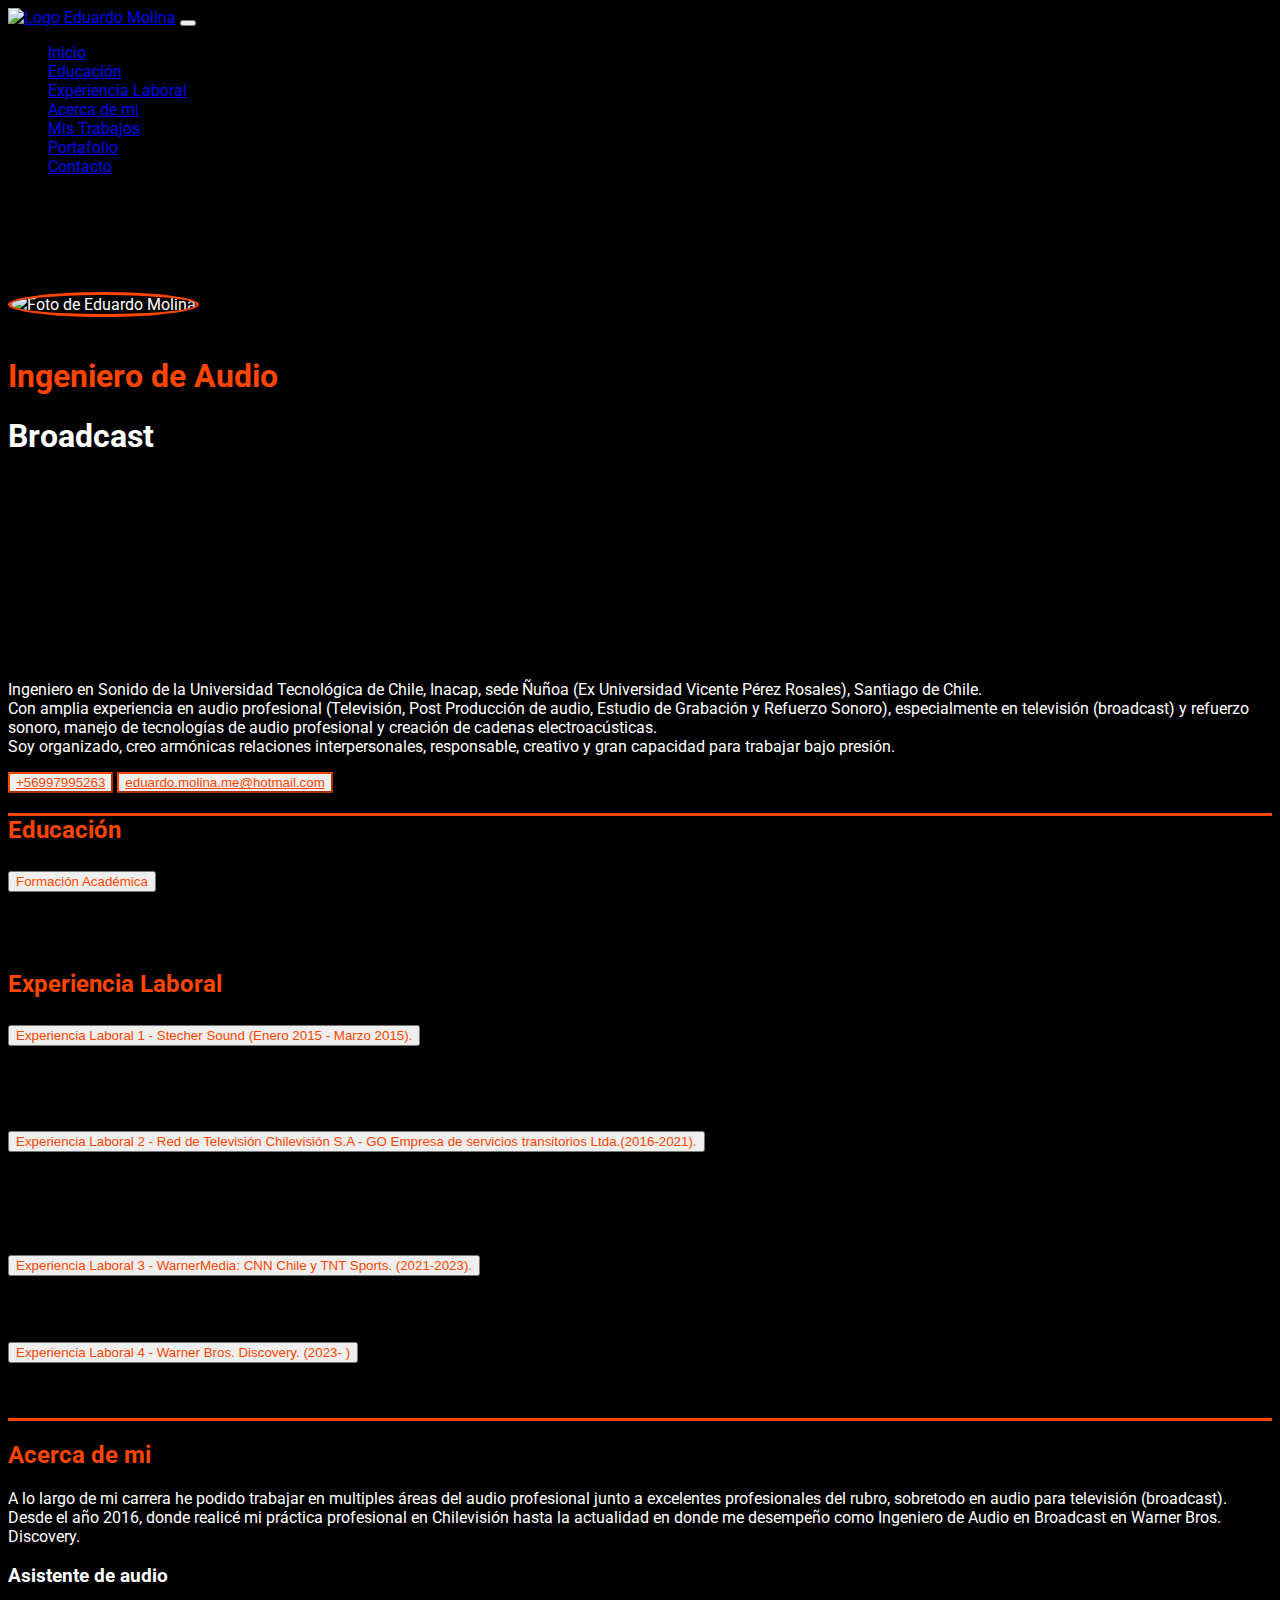
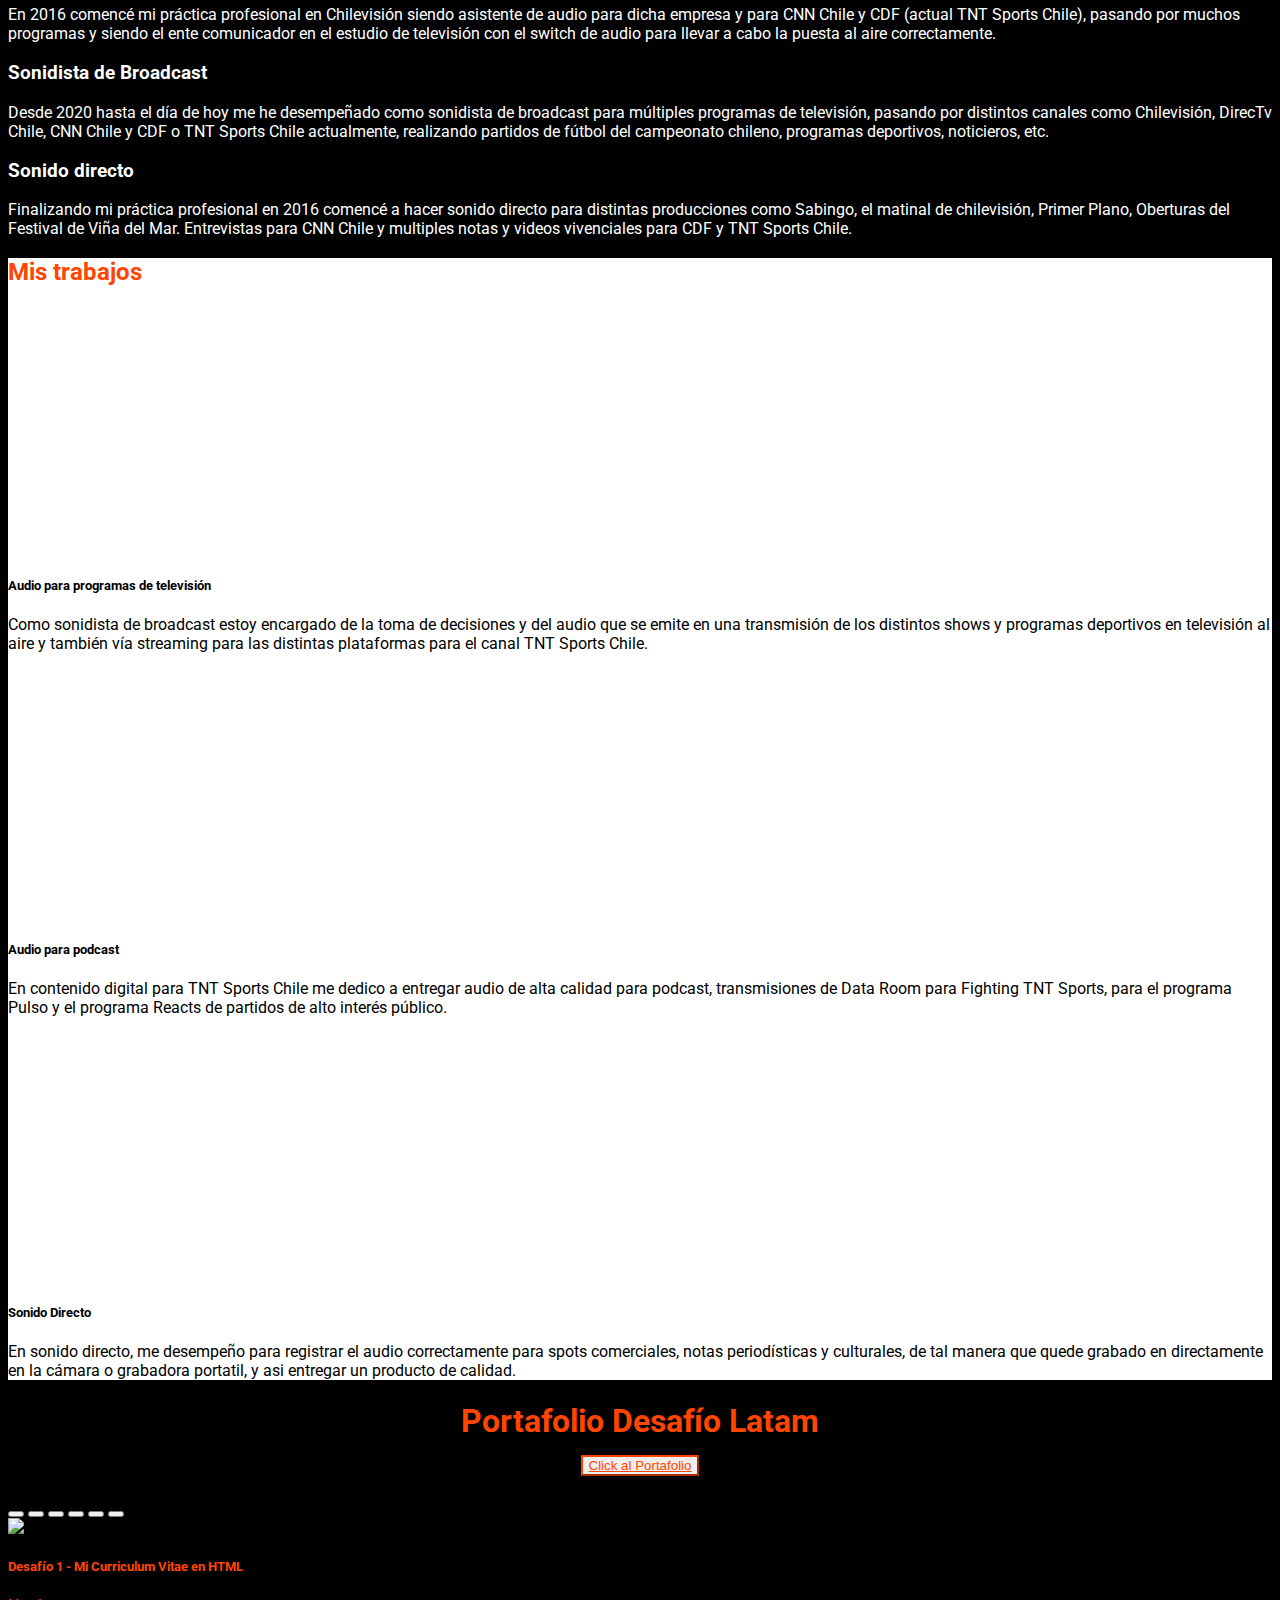
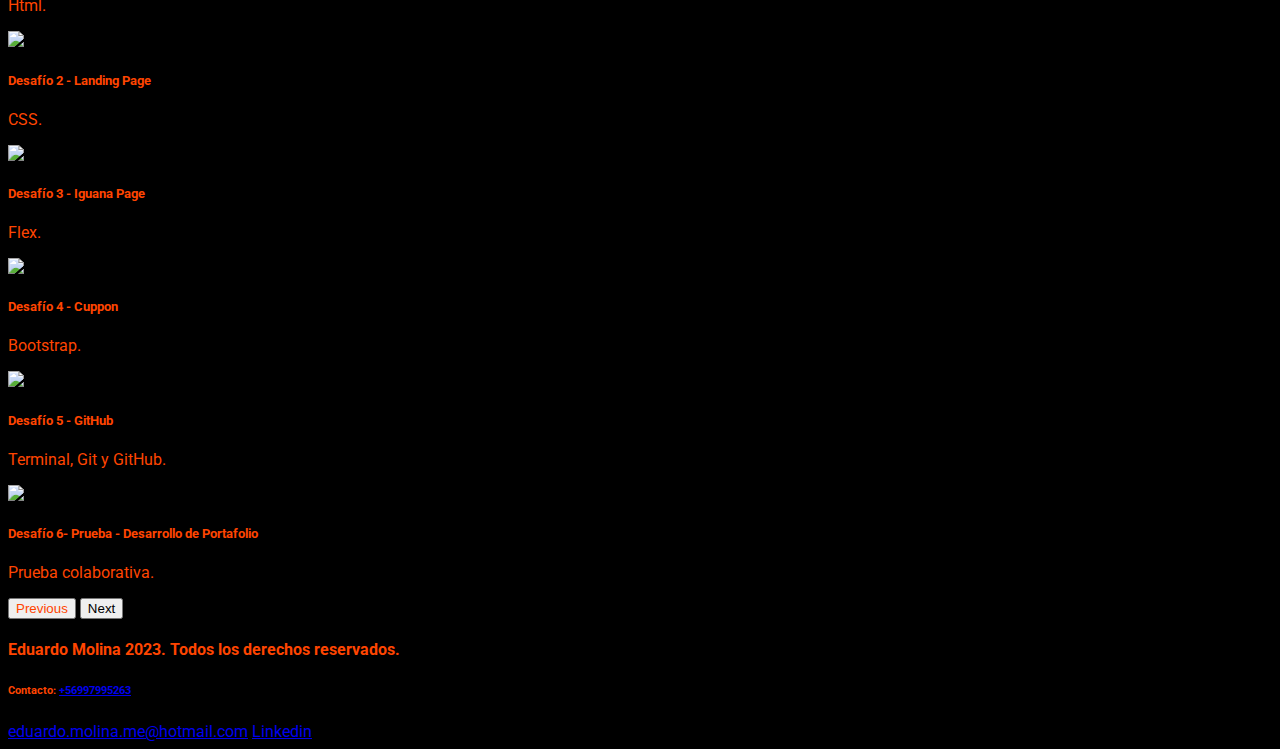
==== commit 8b1b6753: "modificacion de la barra de navegación y enlace de regreso al inicio y modificacion del top padding " ====
--- a/index.html
+++ b/index.html
@@ -32,7 +32,7 @@
     <link rel="stylesheet" href="assets/css/normalize.css" />
     <link rel="stylesheet" href="assets/css/style.css" />
   </head>
-  <body">
+  <body>
     <nav class="navbar navbar-expand-md navbar-dark fixed-top bg-black">
       <div class="container-fluid">
         <a class="navbar-brand" href="index.html"><img src="assets/imgs/logo.PNG" alt="Logo Eduardo Molina" style="width: 200px;"></a>
@@ -42,6 +42,9 @@
         <div class="collapse navbar-collapse" id="navbarCollapse">
           <ul class="navbar-nav ms-auto mb-2 mb-lg-0 fs-5">
             <li class="nav-item">
+              <a class="nav-link text-white" href="#Inicio">Inicio</a>
+            </li>
+            <li class="nav-item">
               <a class="nav-link text-white" href="#Educación">Educación</a>
             </li>
             <li class="nav-item">
@@ -64,7 +67,7 @@
         </div>
       </div>
     </nav>
-    <header class="text-white text-center py-5 mt-5">
+    <header id="Inicio" class="text-white text-center pb-5 mt-5">
       <img
         src="assets/imgs/Edu.jpg"
         width="250px"
--- a/assets/css/style.css
+++ b/assets/css/style.css
@@ -8,6 +8,7 @@
   background-position: left;
   background-repeat: no-repeat;
   color: white;
+  padding-top: 100px;
 }
 .seccion2{
   background-color: white;
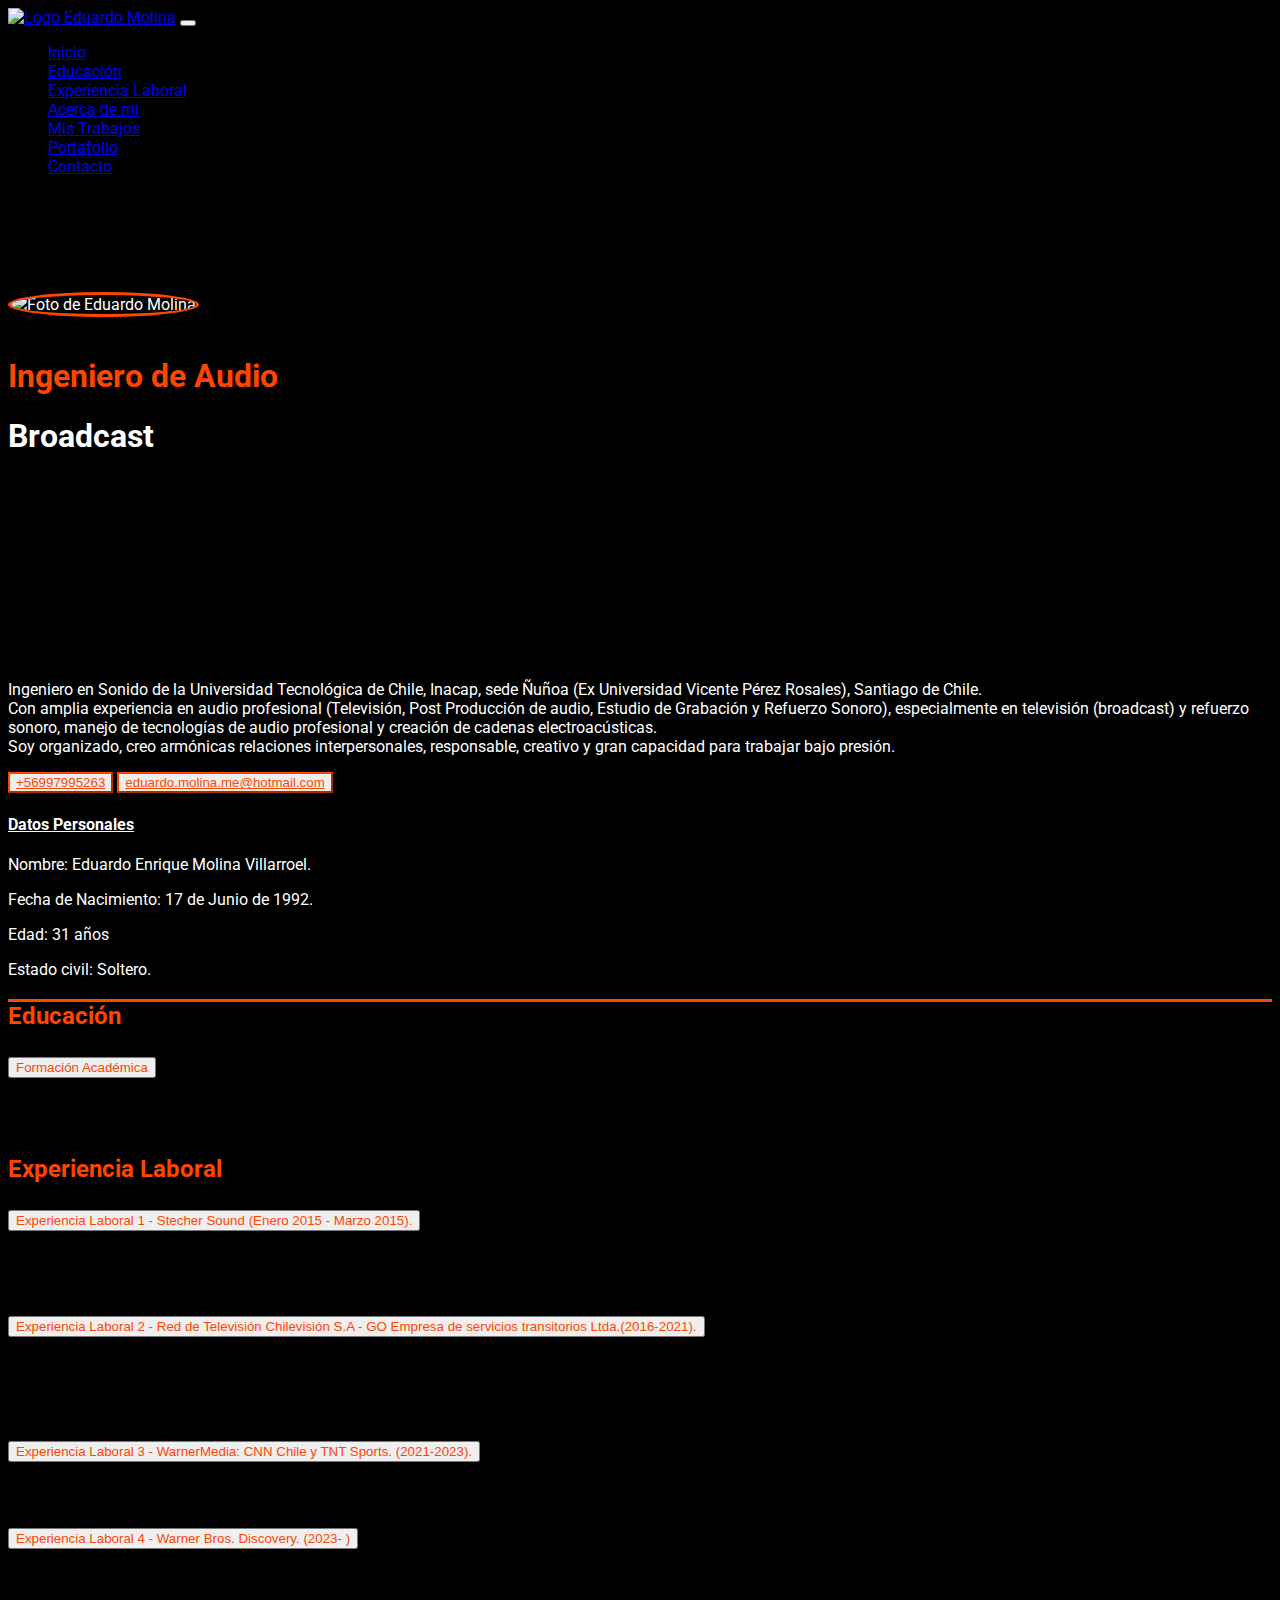
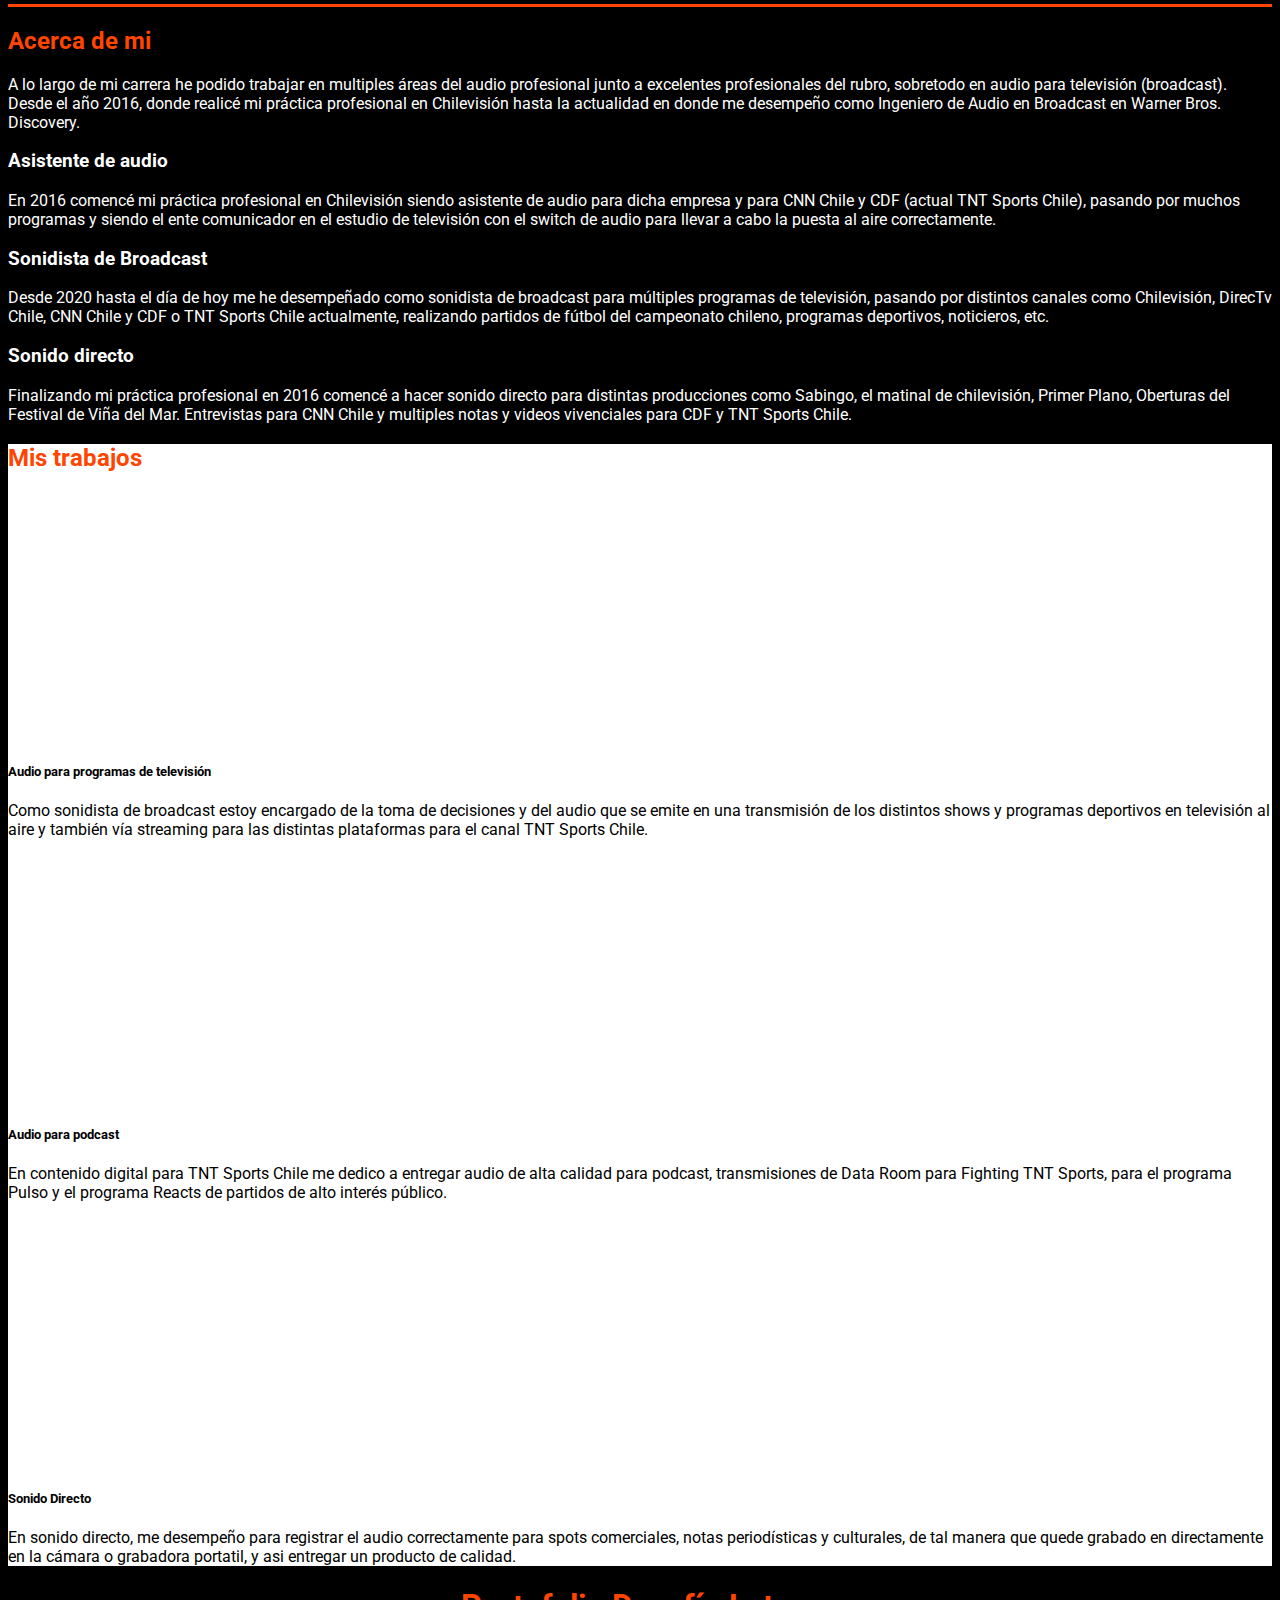
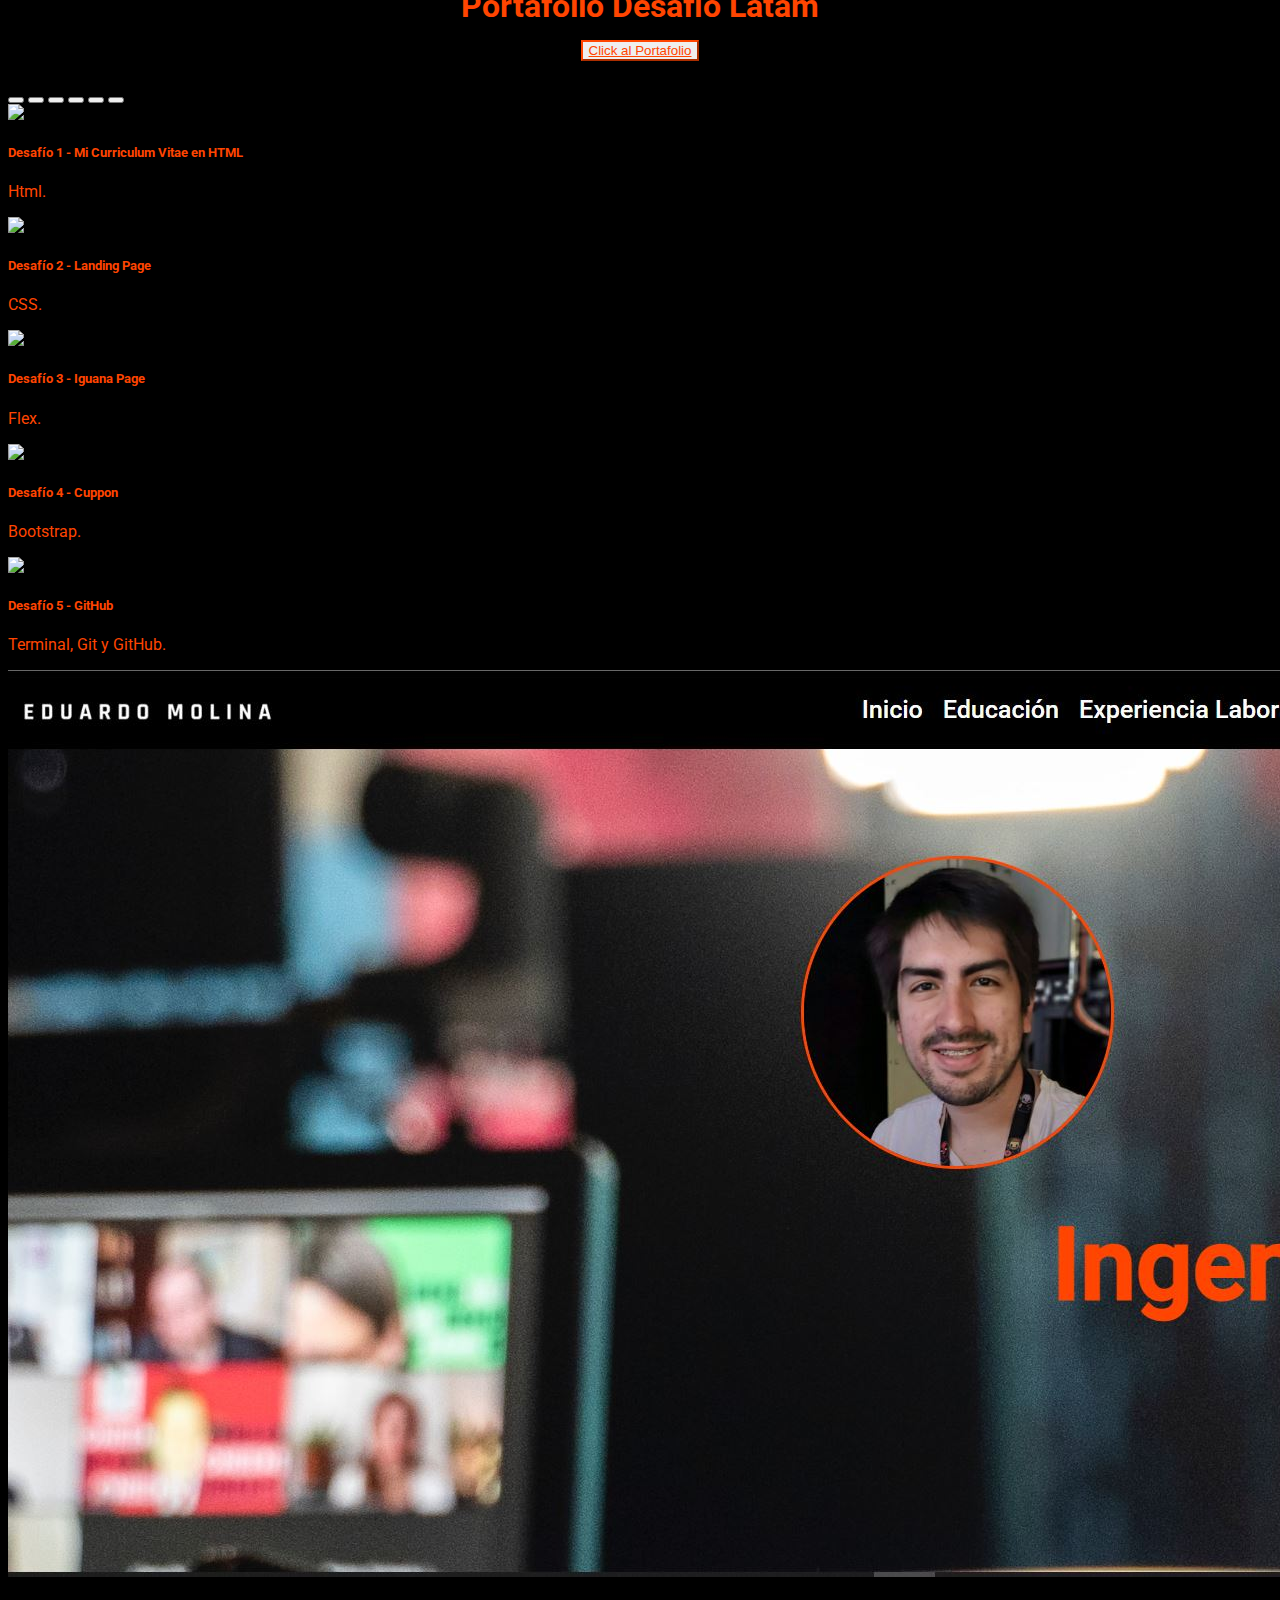
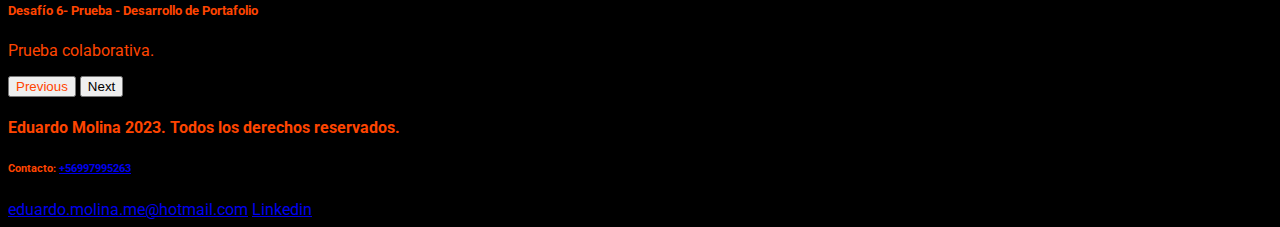
==== commit 1d02ba4f: "Se quitaron algunos datos personales del header" ====
--- a/index.html
+++ b/index.html
@@ -4,9 +4,24 @@
     <meta charset="UTF-8" />
     <meta name="viewport" content="width=device-width, initial-scale=1.0" />
     <title>Curriculum Eduardo Molina</title>
-    <link rel="icon" type="image/png" sizes="32x32" href="assets/imgs/favicon-32x32.png">
-    <link rel="icon" type="image/png" sizes="96x96" href="assets/imgs/favicon-96x96.png">
-    <link rel="icon" type="image/png" sizes="16x16" href="assets/imgs/favicon-16x16.png">
+    <link
+      rel="icon"
+      type="image/png"
+      sizes="32x32"
+      href="assets/imgs/favicon-32x32.png"
+    />
+    <link
+      rel="icon"
+      type="image/png"
+      sizes="96x96"
+      href="assets/imgs/favicon-96x96.png"
+    />
+    <link
+      rel="icon"
+      type="image/png"
+      sizes="16x16"
+      href="assets/imgs/favicon-16x16.png"
+    />
     <script
       src="https://kit.fontawesome.com/453eafe4dd.js"
       crossorigin="anonymous"
@@ -35,8 +50,21 @@
   <body>
     <nav class="navbar navbar-expand-md navbar-dark fixed-top bg-black">
       <div class="container-fluid">
-        <a class="navbar-brand" href="index.html"><img src="assets/imgs/logo.PNG" alt="Logo Eduardo Molina" style="width: 200px;"></a>
-        <button class="navbar-toggler text-white border-white" type="button" data-bs-toggle="collapse" data-bs-target="#navbarCollapse" aria-controls="navbarCollapse" aria-expanded="false" aria-label="Toggle navigation">
+        <a class="navbar-brand" href="index.html"
+          ><img
+            src="assets/imgs/logo.PNG"
+            alt="Logo Eduardo Molina"
+            style="width: 200px"
+        /></a>
+        <button
+          class="navbar-toggler text-white border-white"
+          type="button"
+          data-bs-toggle="collapse"
+          data-bs-target="#navbarCollapse"
+          aria-controls="navbarCollapse"
+          aria-expanded="false"
+          aria-label="Toggle navigation"
+        >
           <span class="navbar-toggler-icon"></span>
         </button>
         <div class="collapse navbar-collapse" id="navbarCollapse">
@@ -48,17 +76,27 @@
               <a class="nav-link text-white" href="#Educación">Educación</a>
             </li>
             <li class="nav-item">
-              <a class="nav-link text-white" href="#Experiencia Laboral">Experiencia Laboral</a>
+              <a class="nav-link text-white" href="#Experiencia Laboral"
+                >Experiencia Laboral</a
+              >
             </li>
             <li class="nav-item">
-              <a class="nav-link text-white" href="#Acerca de mi">Acerca de mi</a>
+              <a class="nav-link text-white" href="#Acerca de mi"
+                >Acerca de mi</a
+              >
             </li>
             <li class="nav-item">
-              <a class="nav-link text-white" href="#Mis Trabajos">Mis Trabajos</a>
+              <a class="nav-link text-white" href="#Mis Trabajos"
+                >Mis Trabajos</a
+              >
             </li>
             <li class="nav-item">
-              <a class="nav-link active text-white" aria-current="page" href="#Portafolio"
-              >Portafolio</a>
+              <a
+                class="nav-link active text-white"
+                aria-current="page"
+                href="#Portafolio"
+                >Portafolio</a
+              >
             </li>
             <li class="nav-item">
               <a class="nav-link text-white" href="#Contacto">Contacto</a>
@@ -86,96 +124,223 @@
           </h1>
           <h1 class="h1 display-1 fw-bold pt-5">Broadcast</h1>
           <br /><br />
-          <p class="my-5 fw-bold ps-5 ms-5 ms-5" style="padding-top: 150px;">
+          <p class="my-5 fw-bold ps-5 ms-5 ms-5" style="padding-top: 150px">
             Ingeniero en Sonido de la Universidad Tecnológica de Chile, Inacap,
-            sede Ñuñoa (Ex Universidad Vicente Pérez Rosales), Santiago de Chile. <br>
-            Con amplia experiencia en audio profesional (Televisión, Post Producción de
-            audio, Estudio de Grabación y Refuerzo Sonoro), especialmente en
-            televisión (broadcast) y refuerzo sonoro, manejo de tecnologías de
-            audio profesional y creación de cadenas electroacústicas. <br>
-            Soy organizado, creo armónicas relaciones interpersonales, responsable,
-            creativo y gran capacidad para trabajar bajo presión.
+            sede Ñuñoa (Ex Universidad Vicente Pérez Rosales), Santiago de
+            Chile. <br />
+            Con amplia experiencia en audio profesional (Televisión, Post
+            Producción de audio, Estudio de Grabación y Refuerzo Sonoro),
+            especialmente en televisión (broadcast) y refuerzo sonoro, manejo de
+            tecnologías de audio profesional y creación de cadenas
+            electroacústicas. <br />
+            Soy organizado, creo armónicas relaciones interpersonales,
+            responsable, creativo y gran capacidad para trabajar bajo presión.
           </p>
           <div class="mb-5 pb-5">
             <button
               class="btn btn-sm me-4 mb-4 mt-4"
               style="color: orangered; border-color: orangered"
             >
-              <i class="fa-brands fa-whatsapp"></i> <a href="tel:+56997995263" style="color: orangered;">+56997995263</a>
+              <i class="fa-brands fa-whatsapp"></i>
+              <a href="tel:+56997995263" style="color: orangered"
+                >+56997995263</a
+              >
             </button>
             <button
               class="btn btn-sm me-4"
               style="color: orangered; border-color: orangered"
             >
               <i class="fa-regular fa-envelope"></i>
-              <a href="mailto:eduardo.molina.me@hotmail.com" style="color: orangered;">eduardo.molina.me@hotmail.com</a>
+              <a
+                href="mailto:eduardo.molina.me@hotmail.com"
+                style="color: orangered"
+                >eduardo.molina.me@hotmail.com</a
+              >
             </button>
+          </div>
+          <div class="my-5 fw-bold ps-5 ms-5 ms-5">
+            <h4 class="pb-2"><u>Datos Personales</u></h4>
+            <p>Nombre: Eduardo Enrique Molina Villarroel.</p>
+            <p>Fecha de Nacimiento: 17 de Junio de 1992.</p>
+            <p>Edad: 31 años</p>
+            <p>Estado civil: Soltero.</p>
           </div>
         </div>
       </div>
     </header>
     <section id="Educación" class="pt-3">
-      <h2 class="fw-bold p-2 pt-5 text-center" style="background-color: black; color: orangered; border-top: orangered; border-top-style: solid;">Educación</h2>
-        <div class="accordion-item">
-          <h2 class="accordion-header" id="panelsStayOpen-headingOne">
-            <button class="accordion-button fw-bold" type="button" data-bs-toggle="collapse" data-bs-target="#panelsStayOpen-collapseOne" aria-expanded="true" aria-controls="panelsStayOpen-collapseOne" style="color: orangered;">
-              Formación Académica
-            </button>
-          </h2>
-          <div id="panelsStayOpen-collapseOne" class="accordion-collapse collapse show" aria-labelledby="panelsStayOpen-headingOne">
-            <div class="accordion-body fw-bold">
-              <ul><li>Universidad Tecnológica de Chile, Inacap, sede Ñuñoa.Santiago de Chile. Ingeniero en Sonido (2011-2015).</li><li>Academia de Talento Desafío Latam. Desarrollador Full Stack Java Script (2023 -  )</li></ul>
-            </div>
-          </div>
-        </div>
+      <h2
+        class="fw-bold p-2 pt-5 text-center"
+        style="
+          background-color: black;
+          color: orangered;
+          border-top: orangered;
+          border-top-style: solid;
+        "
+      >
+        Educación
+      </h2>
+      <div class="accordion-item">
+        <h2 class="accordion-header" id="panelsStayOpen-headingOne">
+          <button
+            class="accordion-button fw-bold"
+            type="button"
+            data-bs-toggle="collapse"
+            data-bs-target="#panelsStayOpen-collapseOne"
+            aria-expanded="true"
+            aria-controls="panelsStayOpen-collapseOne"
+            style="color: orangered"
+          >
+            Formación Académica
+          </button>
+        </h2>
+        <div
+          id="panelsStayOpen-collapseOne"
+          class="accordion-collapse collapse show"
+          aria-labelledby="panelsStayOpen-headingOne"
+        >
+          <div class="accordion-body fw-bold">
+            <ul>
+              <li>
+                Universidad Tecnológica de Chile, Inacap, sede Ñuñoa.Santiago de
+                Chile. Ingeniero en Sonido (2011-2015).
+              </li>
+              <li>
+                Academia de Talento Desafío Latam. Desarrollador Full Stack Java
+                Script (2023 - )
+              </li>
+            </ul>
+          </div>
+        </div>
+      </div>
     </section>
-    <section id="Experiencia Laboral" class="pt-3" style="border-bottom: orangered; border-bottom-style:solid;">
-      <h2 class=" Experiencia fw-bold mt-2 p-2 pt-5 text-center" style="background-color: black; color: orangered;">Experiencia Laboral</h2>
+    <section
+      id="Experiencia Laboral"
+      class="pt-3"
+      style="border-bottom: orangered; border-bottom-style: solid"
+    >
+      <h2
+        class="Experiencia fw-bold mt-2 p-2 pt-5 text-center"
+        style="background-color: black; color: orangered"
+      >
+        Experiencia Laboral
+      </h2>
       <div class="accordion-item">
         <h2 class="accordion-header" id="panelsStayOpen-headingTwo">
-          <button class="accordion-button fw-bold" type="button" data-bs-toggle="collapse" data-bs-target="#panelsStayOpen-collapseTwo" aria-expanded="true" aria-controls="panelsStayOpen-collapseTwo" style="color: orangered;">
+          <button
+            class="accordion-button fw-bold"
+            type="button"
+            data-bs-toggle="collapse"
+            data-bs-target="#panelsStayOpen-collapseTwo"
+            aria-expanded="true"
+            aria-controls="panelsStayOpen-collapseTwo"
+            style="color: orangered"
+          >
             Experiencia Laboral 1 - Stecher Sound (Enero 2015 - Marzo 2015).
           </button>
         </h2>
-        <div id="panelsStayOpen-collapseTwo" class="accordion-collapse collapse show" aria-labelledby="panelsStayOpen-headingTwo">
+        <div
+          id="panelsStayOpen-collapseTwo"
+          class="accordion-collapse collapse show"
+          aria-labelledby="panelsStayOpen-headingTwo"
+        >
           <div class="accordion-body fw-bold">
-            <ul><li>Técnico de audio: montajes múltiples para Santiago a Mil 2015.</li><li>Stage Manager en Festival Womad 2015.</li></ul>
+            <ul>
+              <li>
+                Técnico de audio: montajes múltiples para Santiago a Mil 2015.
+              </li>
+              <li>Stage Manager en Festival Womad 2015.</li>
+            </ul>
           </div>
         </div>
       </div>
       <div class="accordion-item">
         <h2 class="accordion-header" id="panelsStayOpen-headingThree">
-          <button class="accordion-button fw-bold" type="button" data-bs-toggle="collapse" data-bs-target="#panelsStayOpen-collapseThree" aria-expanded="true" aria-controls="panelsStayOpen-collapseThree" style="color: orangered;">
-            Experiencia Laboral 2 - Red de Televisión Chilevisión S.A - GO Empresa de servicios transitorios Ltda.(2016-2021).
+          <button
+            class="accordion-button fw-bold"
+            type="button"
+            data-bs-toggle="collapse"
+            data-bs-target="#panelsStayOpen-collapseThree"
+            aria-expanded="true"
+            aria-controls="panelsStayOpen-collapseThree"
+            style="color: orangered"
+          >
+            Experiencia Laboral 2 - Red de Televisión Chilevisión S.A - GO
+            Empresa de servicios transitorios Ltda.(2016-2021).
           </button>
         </h2>
-        <div id="panelsStayOpen-collapseThree" class="accordion-collapse collapse show" aria-labelledby="panelsStayOpen-headingThree">
+        <div
+          id="panelsStayOpen-collapseThree"
+          class="accordion-collapse collapse show"
+          aria-labelledby="panelsStayOpen-headingThree"
+        >
           <div class="accordion-body fw-bold">
-            <ul><li>Sonidista Video Cámara Portátil(VCP) para múltiples producciones como Sabingo, El matinal La Mañana de Chilevisión, etc.</li><li>Asistente de audio en estudio para programas como Contigo en directo, Primer Plano, SQP, Podemos Hablar, entre otros.</li><li>Sonidista de programas como Contigo en Directo, DirecTv, CDF.</li></ul>
+            <ul>
+              <li>
+                Sonidista Video Cámara Portátil(VCP) para múltiples producciones
+                como Sabingo, El matinal La Mañana de Chilevisión, etc.
+              </li>
+              <li>
+                Asistente de audio en estudio para programas como Contigo en
+                directo, Primer Plano, SQP, Podemos Hablar, entre otros.
+              </li>
+              <li>
+                Sonidista de programas como Contigo en Directo, DirecTv, CDF.
+              </li>
+            </ul>
           </div>
         </div>
       </div>
       <div class="accordion-item">
         <h2 class="accordion-header" id="panelsStayOpen-headingFour">
-          <button class="accordion-button fw-bold" type="button" data-bs-toggle="collapse" data-bs-target="#panelsStayOpen-collapseFour" aria-expanded="true" aria-controls="panelsStayOpen-collapseFour" style="color: orangered;">
-            Experiencia Laboral 3 -  WarnerMedia: CNN Chile y TNT Sports. (2021-2023).
+          <button
+            class="accordion-button fw-bold"
+            type="button"
+            data-bs-toggle="collapse"
+            data-bs-target="#panelsStayOpen-collapseFour"
+            aria-expanded="true"
+            aria-controls="panelsStayOpen-collapseFour"
+            style="color: orangered"
+          >
+            Experiencia Laboral 3 - WarnerMedia: CNN Chile y TNT Sports.
+            (2021-2023).
           </button>
         </h2>
-        <div id="panelsStayOpen-collapseFour" class="accordion-collapse collapse show" aria-labelledby="panelsStayOpen-headingFour">
+        <div
+          id="panelsStayOpen-collapseFour"
+          class="accordion-collapse collapse show"
+          aria-labelledby="panelsStayOpen-headingFour"
+        >
           <div class="accordion-body fw-bold">
-            <ul><li>Sonidista y asistente de audio en CNN Chile y TNT Sports.</li></ul>
+            <ul>
+              <li>Sonidista y asistente de audio en CNN Chile y TNT Sports.</li>
+            </ul>
           </div>
         </div>
       </div>
       <div class="accordion-item">
         <h2 class="accordion-header" id="panelsStayOpen-headingFive">
-          <button class="accordion-button fw-bold" type="button" data-bs-toggle="collapse" data-bs-target="#panelsStayOpen-collapseFive" aria-expanded="true" aria-controls="panelsStayOpen-collapseFive" style="color: orangered;">
+          <button
+            class="accordion-button fw-bold"
+            type="button"
+            data-bs-toggle="collapse"
+            data-bs-target="#panelsStayOpen-collapseFive"
+            aria-expanded="true"
+            aria-controls="panelsStayOpen-collapseFive"
+            style="color: orangered"
+          >
             Experiencia Laboral 4 - Warner Bros. Discovery. (2023- )
           </button>
         </h2>
-        <div id="panelsStayOpen-collapseFive" class="accordion-collapse collapse show" aria-labelledby="panelsStayOpen-headingFive">
+        <div
+          id="panelsStayOpen-collapseFive"
+          class="accordion-collapse collapse show"
+          aria-labelledby="panelsStayOpen-headingFive"
+        >
           <div class="accordion-body fw-bold">
-            <ul><li>Sonidista y asistente de audio en TNT Sports.</li></ul>
+            <ul>
+              <li>Sonidista y asistente de audio en TNT Sports.</li>
+            </ul>
           </div>
         </div>
       </div>
@@ -194,7 +359,8 @@
         profesional junto a excelentes profesionales del rubro, sobretodo en
         audio para televisión (broadcast). Desde el año 2016, donde realicé mi
         práctica profesional en Chilevisión hasta la actualidad en donde me
-        desempeño como Ingeniero de Audio en Broadcast en Warner Bros. Discovery.
+        desempeño como Ingeniero de Audio en Broadcast en Warner Bros.
+        Discovery.
       </p>
 
       <div class="row">
@@ -237,7 +403,10 @@
       </div>
     </section>
     <section id="Mis Trabajos" class="seccion2 mb-1 p-5">
-      <h2 class="display-4 fw-bold text-center mb-3 pt-2" style="color: orangered">
+      <h2
+        class="display-4 fw-bold text-center mb-3 pt-2"
+        style="color: orangered"
+      >
         Mis trabajos
       </h2>
       <div class="row">
@@ -303,13 +472,15 @@
         class="display-3 pb-0 pt-1"
         style="color: orangered; text-align: center"
       >
-      Portafolio Desafío Latam <br>
-      <button
-      class="btn btn-lg"
-      style="color: orangered; border-color: orangered"
-    >
-      <a href="portafolio.html" style="color: orangered;">Click al Portafolio</a>
-</button>
+        Portafolio Desafío Latam <br />
+        <button
+          class="btn btn-lg"
+          style="color: orangered; border-color: orangered"
+        >
+          <a href="portafolio.html" style="color: orangered"
+            >Click al Portafolio</a
+          >
+        </button>
       </h1>
       <div
         id="carouselExampleDark"
@@ -467,11 +638,26 @@
         </button>
       </div>
     </section>
-    <footer id="Contacto" class="bg-black text-center p-4" style="color: orangered">
-      <h4 class="mb-0 pb-3">Eduardo Molina 2023. Todos los derechos reservados.</h4>
-      <h6>Contacto:  <i class="fa-brands fa-whatsapp"></i> <a href="tel:+56997995263" class="pe-2">+56997995263</a></h6>
-      <i class="fa-regular fa-envelope"></i> <a href="mailto:eduardo.molina.me@hotmail.com" class="pe-2">eduardo.molina.me@hotmail.com</a>
-      <i class="fa-brands fa-linkedin"></i> <a href="https://www.linkedin.com/in/eduardo-molina-villarroel-105b14124/">Linkedin</a>
+    <footer
+      id="Contacto"
+      class="bg-black text-center p-4"
+      style="color: orangered"
+    >
+      <h4 class="mb-0 pb-3">
+        Eduardo Molina 2023. Todos los derechos reservados.
+      </h4>
+      <h6>
+        Contacto: <i class="fa-brands fa-whatsapp"></i>
+        <a href="tel:+56997995263" class="pe-2">+56997995263</a>
+      </h6>
+      <i class="fa-regular fa-envelope"></i>
+      <a href="mailto:eduardo.molina.me@hotmail.com" class="pe-2"
+        >eduardo.molina.me@hotmail.com</a
+      >
+      <i class="fa-brands fa-linkedin"></i>
+      <a href="https://www.linkedin.com/in/eduardo-molina-villarroel-105b14124/"
+        >Linkedin</a
+      >
     </footer>
     <script
       src="https://cdn.jsdelivr.net/npm/@popperjs/core@2.10.2/dist/umd/popper.min.js"
@@ -484,4 +670,4 @@
       crossorigin="anonymous"
     ></script>
   </body>
-</html>+</html>
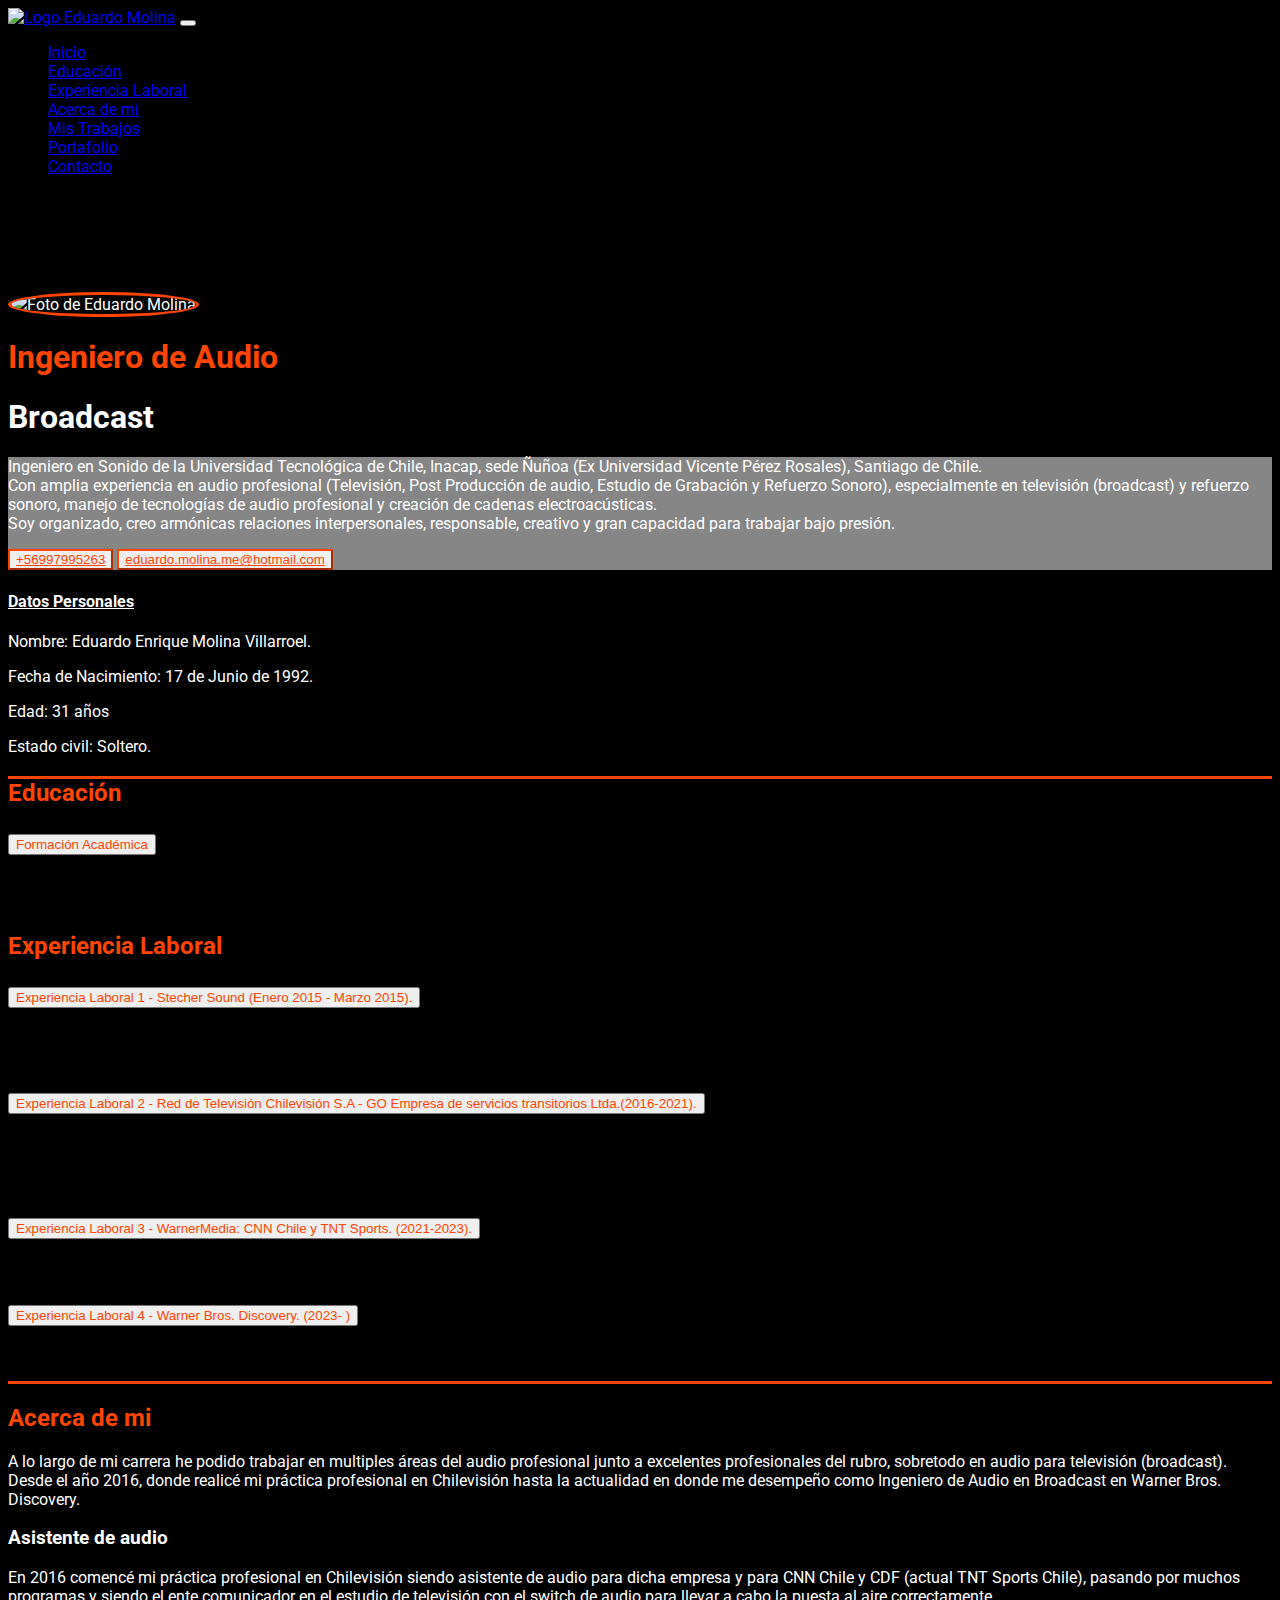
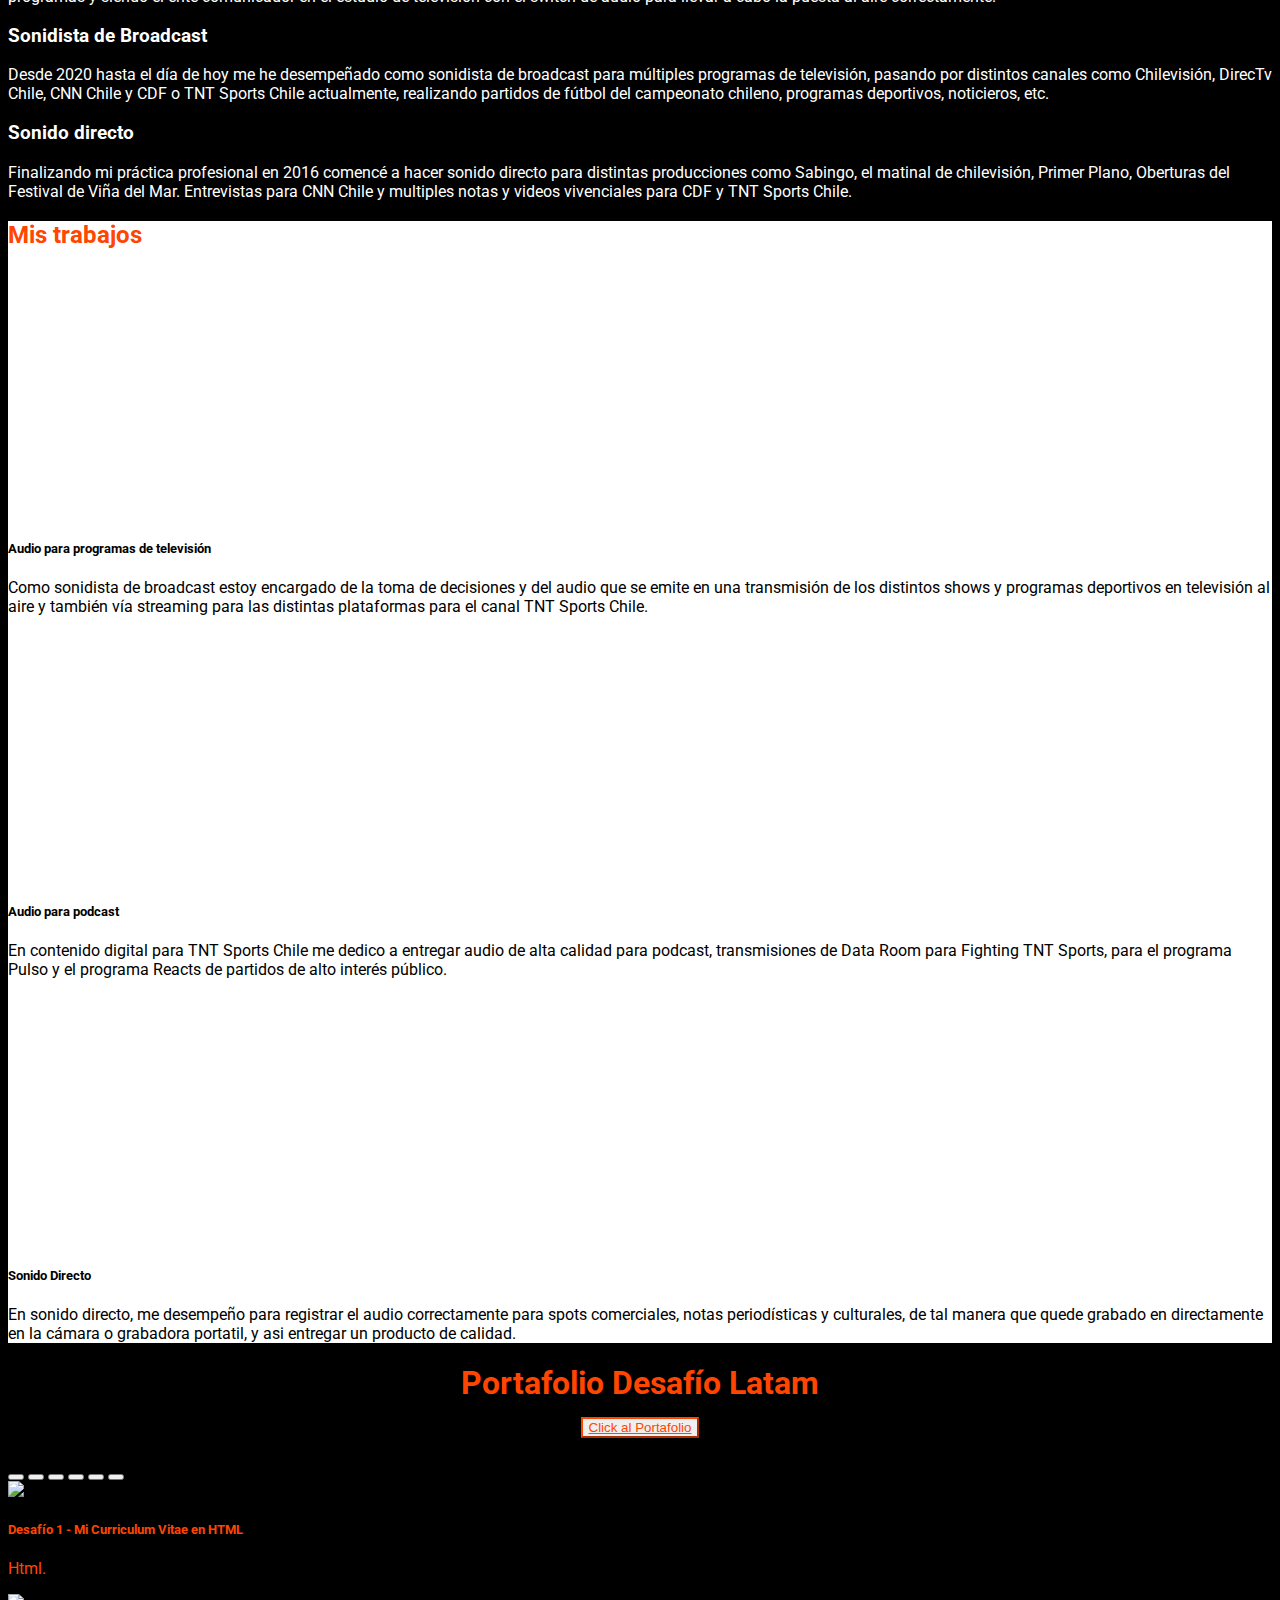
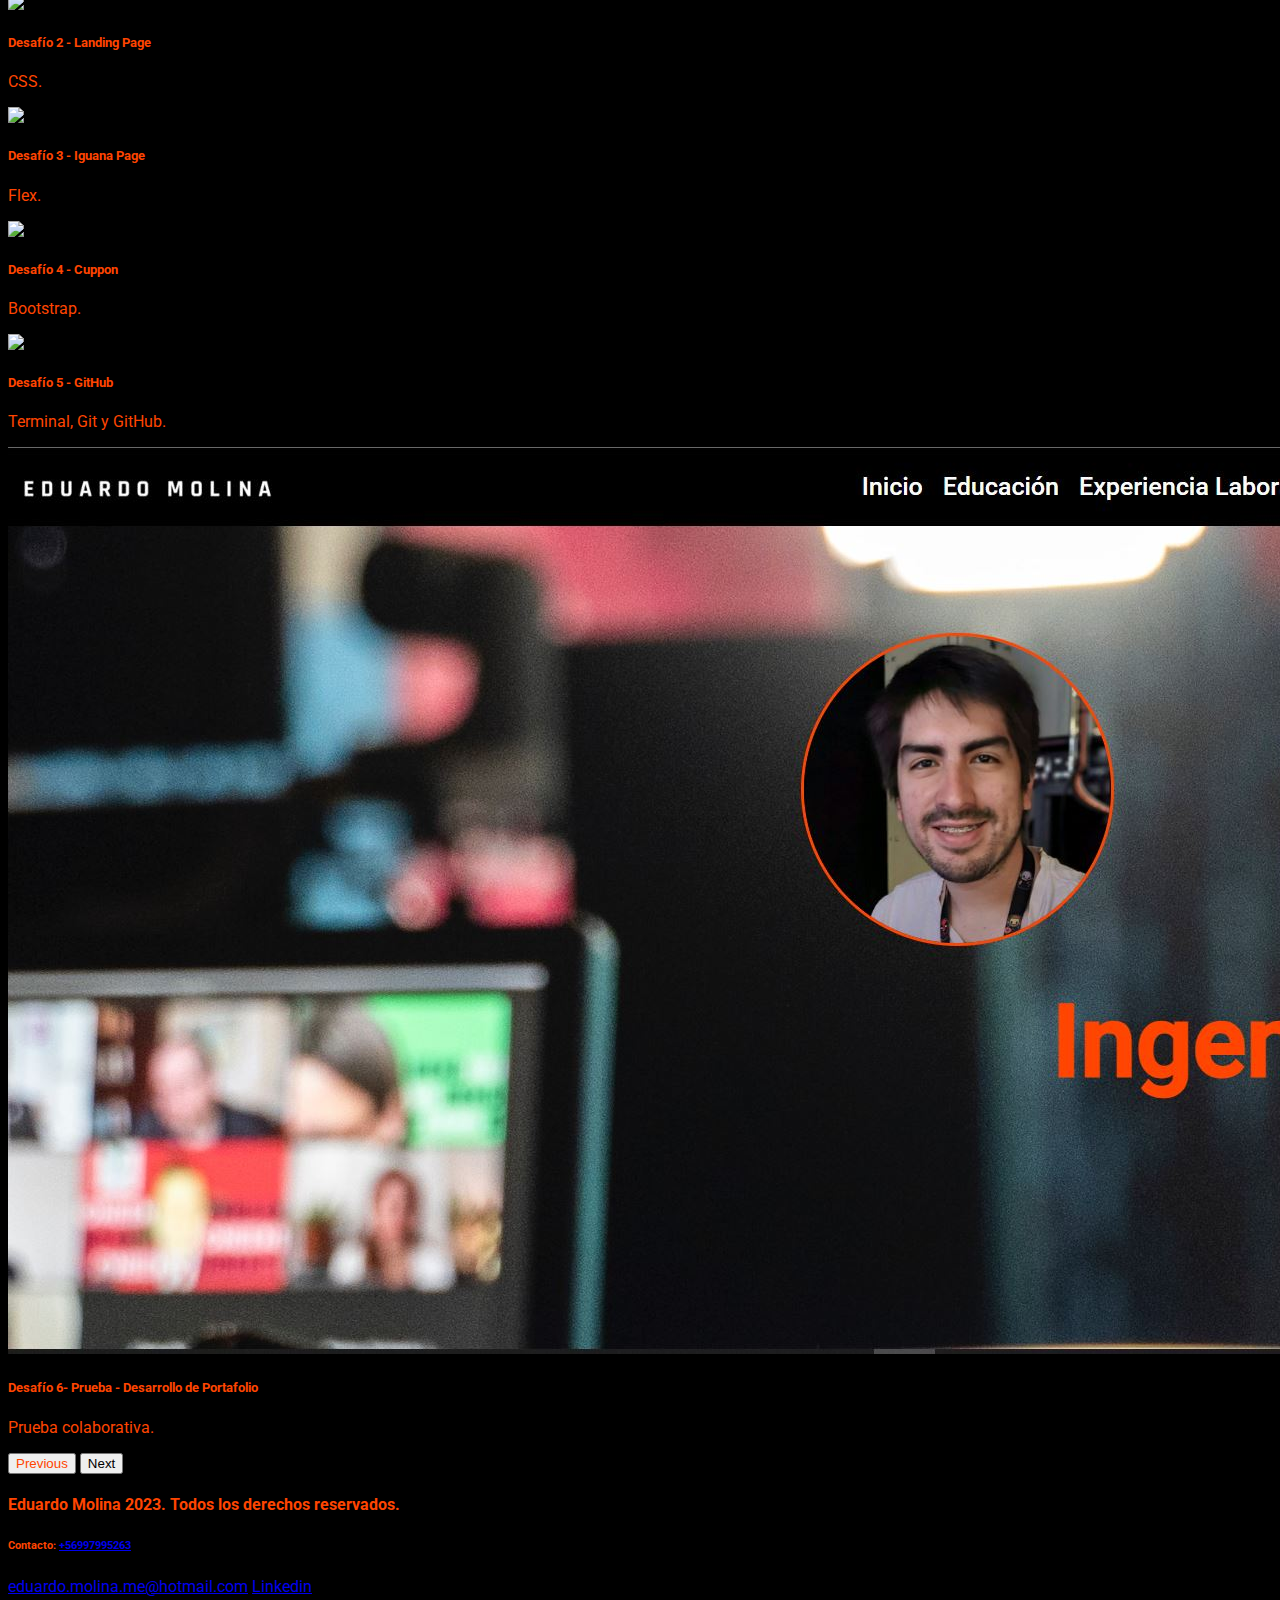
==== commit 16bbc91f: "Modificación Header y párrafo principal" ====
--- a/index.html
+++ b/index.html
@@ -106,25 +106,23 @@
       </div>
     </nav>
     <header id="Inicio" class="text-white text-center pb-5 mt-5">
-      <img
-        src="assets/imgs/Edu.jpg"
-        width="250px"
-        alt="Foto de Eduardo Molina"
-        style="
-          border-style: solid;
-          border-radius: 100%;
-          border-color: orangered;
-        "
-      />
+      <div class="container-fluid">
+        <div class="row row-cols-2 justify-content-center align-items-center pb-2 mb-2">
+          <div class="col">
+            <img src="assets/imgs/Edu.jpg" width="250px" alt="Foto de Eduardo Molina" style="border-style: solid; border-radius: 100%; border-color: orangered;"/>
+          </div>
+          <div class="col">
+            <h1 class="display-1 fw-bold mt-1 mb-0" style="color: orangered">
+              Ingeniero de Audio
+            </h1>
+            <h1 class="h1 display-1 fw-bold pt-0">Broadcast</h1>
+          </div>
+        </div>
+      </div>
+      
       <div class="container-fluid text-end">
-        <div class="ms-auto col-12 col-md-7">
-          <br />
-          <h1 class="display-1 fw-bold mt-1" style="color: orangered">
-            Ingeniero de Audio
-          </h1>
-          <h1 class="h1 display-1 fw-bold pt-5">Broadcast</h1>
-          <br /><br />
-          <p class="my-5 fw-bold ps-5 ms-5 ms-5" style="padding-top: 150px">
+        <div class="ms-auto col-12 col-md-7 pe-5 py-2 text-black border rounded" style="background-color: rgba(191, 191, 191, 0.7);"> 
+          <p class="my-5 fw-bold ms-5 ms-5 fs-5 mb-0">
             Ingeniero en Sonido de la Universidad Tecnológica de Chile, Inacap,
             sede Ñuñoa (Ex Universidad Vicente Pérez Rosales), Santiago de
             Chile. <br />
@@ -136,7 +134,7 @@
             Soy organizado, creo armónicas relaciones interpersonales,
             responsable, creativo y gran capacidad para trabajar bajo presión.
           </p>
-          <div class="mb-5 pb-5">
+          <div class="mb-2 pb-1">
             <button
               class="btn btn-sm me-4 mb-4 mt-4"
               style="color: orangered; border-color: orangered"
@@ -158,13 +156,13 @@
               >
             </button>
           </div>
-          <div class="my-5 fw-bold ps-5 ms-5 ms-5">
-            <h4 class="pb-2"><u>Datos Personales</u></h4>
-            <p>Nombre: Eduardo Enrique Molina Villarroel.</p>
-            <p>Fecha de Nacimiento: 17 de Junio de 1992.</p>
-            <p>Edad: 31 años</p>
-            <p>Estado civil: Soltero.</p>
-          </div>
+        </div>
+        <div class="my-5 fw-bold ps-5 ms-5 ms-5">
+          <h4 class="pb-2"><u>Datos Personales</u></h4>
+          <p>Nombre: Eduardo Enrique Molina Villarroel.</p>
+          <p>Fecha de Nacimiento: 17 de Junio de 1992.</p>
+          <p>Edad: 31 años</p>
+          <p>Estado civil: Soltero.</p>
         </div>
       </div>
     </header>
